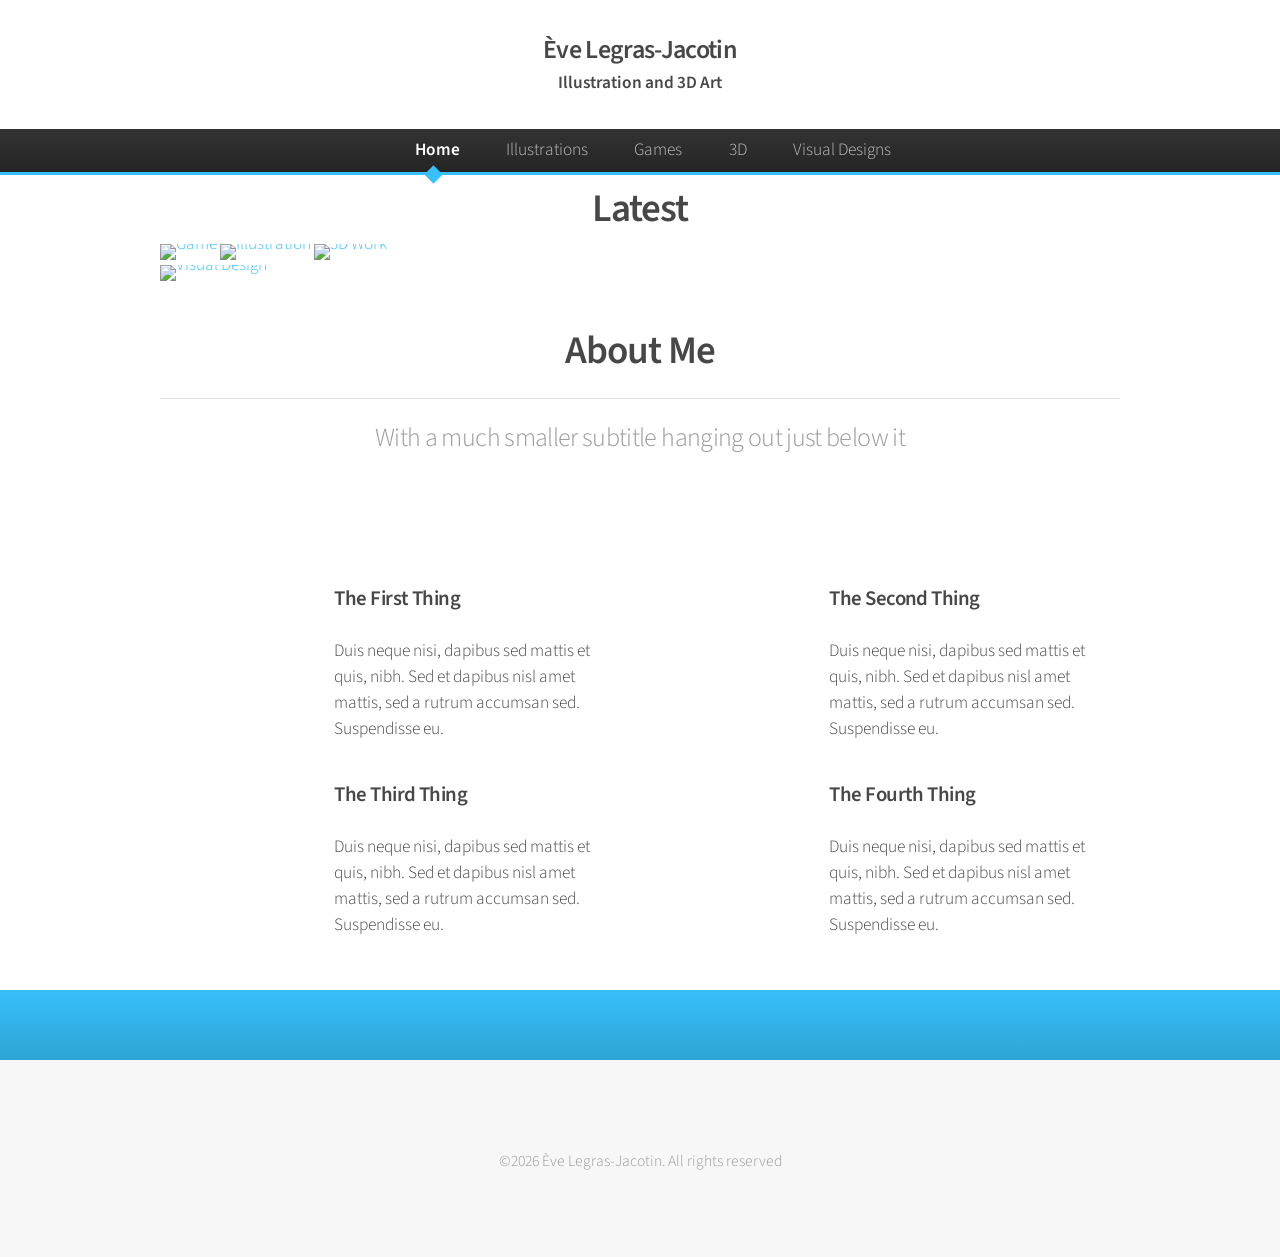
==== index.html @ 5e5604ff "Update index.html" ====
<!DOCTYPE HTML>
<html>
	<head>
		<title>Ève Legras-Jacotin — Home</title>
		<meta charset="utf-8" />
		<meta name="viewport" content="width=device-width, initial-scale=1, user-scalable=no" />
		<link rel="stylesheet" href="assets/css/main.css" />
	</head>
	<body class="is-preload">
		<div id="page-wrapper">

			<!-- Header -->
				<div id="header">

					<!-- Logo -->
						<h1><a href="index.html" id="logo"> Ève Legras-Jacotin</a><br>Illustration and 3D Art</h1>

					<!-- Nav -->
						<nav id="nav">
							<ul>
								<li class="current"><a href="index.html">Home</a></li>
								<li><a href="illustrations.html" alt="illustrations">Illustrations</a></li>
								<li>
									<a href="games.html" alt="games">Games</a>
									<ul>
										<li><a href="#">Lorem dolor</a></li>
										<li><a href="#">Magna phasellus</a></li>
										<li><a href="#">Etiam sed tempus</a></li>
										<li><a href="#">Veroeros feugiat</a></li>
									</ul>
								</li>
								<li><a href="3d.html" alt="3d">3D</a></li>
								<li><a href="designs.html" alt="designs">Visual Designs</a></li>
								<!-- <li><a href="no-sidebar.html">Contacts</a></li> -->
							</ul>
						</nav>

				</div>


			<!-- Gallery Bars -->
				<section class="wrapper bars">
					<header class="major" style="margin: 0 0 0 0;">
						<h2 style="margin: 0 0 0 0;">Latest</h2>
					</header>
					<div class="container" id="gbars">
						<a><img class="img" src="images/PHIllu.png" alt="Game" href="games.html"><div class="barAnim"><h2>Game</h2></div></a>
						<a><img class="img" src="images/agathacircle.png" alt="Illustration" href="illustrations.html"><div class="barAnim"><h2>Illustration</h2></div></a>
						<a><img class="img" src="images/PHIllu.png" alt="3D Work" href="3d.html"><div class="barAnim"><h2>3D Work</h2></div></a>
						<a><img class="img" src="images/PHIllu.png" alt="Visual Design" href="designs.html"><div class="barAnim"><h2>Visual Design</h2></div></a>
					</div>
				</section>

			<!-- Gigantic Heading -->
				<section class="wrapper style2" style="padding: 1em 0 1em 0;">
					<div class="container">
						<header class="major">
							<h2>About Me</h2>
							<p>With a much smaller subtitle hanging out just below it</p>
						</header>
					</div>
				</section>

			<!-- Posts -->
				<section class="wrapper style1">
					<div class="container">
						<div class="row">
							<section class="col-6 col-12-narrower">
								<div class="box post">
									<a href="#" class="image left"><img src="images/pic01.jpg" alt="" /></a>
									<div class="inner">
										<h3>The First Thing</h3>
										<p>Duis neque nisi, dapibus sed mattis et quis, nibh. Sed et dapibus nisl amet mattis, sed a rutrum accumsan sed. Suspendisse eu.</p>
									</div>
								</div>
							</section>
							<section class="col-6 col-12-narrower">
								<div class="box post">
									<a href="#" class="image left"><img src="images/pic02.jpg" alt="" /></a>
									<div class="inner">
										<h3>The Second Thing</h3>
										<p>Duis neque nisi, dapibus sed mattis et quis, nibh. Sed et dapibus nisl amet mattis, sed a rutrum accumsan sed. Suspendisse eu.</p>
									</div>
								</div>
							</section>
						</div>
						<div class="row">
							<section class="col-6 col-12-narrower">
								<div class="box post">
									<a href="#" class="image left"><img src="images/pic03.jpg" alt="" /></a>
									<div class="inner">
										<h3>The Third Thing</h3>
										<p>Duis neque nisi, dapibus sed mattis et quis, nibh. Sed et dapibus nisl amet mattis, sed a rutrum accumsan sed. Suspendisse eu.</p>
									</div>
								</div>
							</section>
							<section class="col-6 col-12-narrower">
								<div class="box post">
									<a href="#" class="image left"><img src="images/pic04.jpg" alt="" /></a>
									<div class="inner">
										<h3>The Fourth Thing</h3>
										<p>Duis neque nisi, dapibus sed mattis et quis, nibh. Sed et dapibus nisl amet mattis, sed a rutrum accumsan sed. Suspendisse eu.</p>
									</div>
								</div>
							</section>
						</div>
					</div>
				</section>

			<!-- CTA -->
				<section id="cta" class="wrapper style3">
					<div class="container">
						<header>
						</header>
					</div>
				</section>

			<!-- Footer -->
				<div id="footer">
					<div class="container">
						<div class="row">
						</div>
					</div>

					<!-- Icons -->
						<ul class="icons">
							<li><a href="https://bsky.app/profile/businesscalamity.bsky.social" target="_blank" class="icon brands fa-twitter"><span class="label">Bluesky</span></a></li>
							<li><a href="https://www.linkedin.com/in/%C3%A8ve-legras-jacotin/" target="_blank" class="icon brands fa-linkedin-in"><span class="label">LinkedIn</span></a></li>
							<li><a href="mailto:EveLegrasJacotin@outlook.com" class="icon fa-solid fa-envelope"><span class="label">Mail</span></a></li>
						</ul>

					<!-- Copyright -->
						<div class="copyright">
							<ul class="menu">
								<li>&copy;2026 Ève Legras-Jacotin. All rights reserved</li>
							</ul>
						</div>

				</div>

		</div>

		<!-- Scripts -->
			<script src="assets/js/jquery.min.js"></script>
			<script src="assets/js/jquery.dropotron.min.js"></script>
			<script src="assets/js/browser.min.js"></script>
			<script src="assets/js/breakpoints.min.js"></script>
			<script src="assets/js/util.js"></script>
			<script src="assets/js/main.js"></script>

	</body>
</html>
---- assets/css/main.css ----
@import url("fontawesome-all.min.css");
@import url("https://fonts.googleapis.com/css?family=Source+Sans+Pro:300,300italic,600,600italic");

/*
	Arcana by HTML5 UP
	html5up.net | @ajlkn
	Free for personal and commercial use under the CCA 3.0 license (html5up.net/license)

*/

html, body, div, span, applet, object,
iframe, h1, h2, h3, h4, h5, h6, p, blockquote,
pre, a, abbr, acronym, address, big, cite,
code, del, dfn, em, img, ins, kbd, q, s, samp,
small, strike, strong, sub, sup, tt, var, b,
u, i, center, dl, dt, dd, ol, ul, li, fieldset,
form, label, legend, table, caption, tbody,
tfoot, thead, tr, th, td, article, aside,
canvas, details, embed, figure, figcaption,
footer, header, hgroup, menu, nav, output, ruby,
section, summary, time, mark, audio, video {
	margin: 0;
	padding: 0;
	border: 0;
	font-size: 100%;
	font: inherit;
	vertical-align: baseline;}

article, aside, details, figcaption, figure,
footer, header, hgroup, menu, nav, section {
	display: block;}

body {
	line-height: 1;
}

ol, ul {
	list-style: none;
}

blockquote, q {
	quotes: none;
}

	blockquote:before, blockquote:after, q:before, q:after {
		content: '';
		content: none;
	}

table {
	border-collapse: collapse;
	border-spacing: 0;
}

body {
	-webkit-text-size-adjust: none;
}

mark {
	background-color: transparent;
	color: inherit;
}

input::-moz-focus-inner {
	border: 0;
	padding: 0;
}

input, select, textarea {
	-moz-appearance: none;
	-webkit-appearance: none;
	-ms-appearance: none;
	appearance: none;
}

/* Basic */

	html {
		box-sizing: border-box;
	}

	*, *:before, *:after {
		box-sizing: inherit;
	}

	body {
		background: #f7f7f7 url("images/bg01.png");
	}

		body.is-preload *, body.is-preload *:before, body.is-preload *:after {
			-moz-animation: none !important;
			-webkit-animation: none !important;
			-ms-animation: none !important;
			animation: none !important;
			-moz-transition: none !important;
			-webkit-transition: none !important;
			-ms-transition: none !important;
			transition: none !important;
		}

	body, input, select, textarea {
		color: #474747;
		font-family: 'Source Sans Pro', sans-serif;
		font-size: 16pt;
		font-weight: 300;
		line-height: 1.65em;
	}

	a {
		-moz-transition: color 0.2s ease-in-out, border-color 0.2s ease-in-out, opacity 0.2s ease-in-out;
		-webkit-transition: color 0.2s ease-in-out, border-color 0.2s ease-in-out, opacity 0.2s ease-in-out;
		-ms-transition: color 0.2s ease-in-out, border-color 0.2s ease-in-out, opacity 0.2s ease-in-out;
		transition: color 0.2s ease-in-out, border-color 0.2s ease-in-out, opacity 0.2s ease-in-out;
		color: #37c0fb;
		text-decoration: none;
		border-bottom: dotted 1px;
	}

		a:hover {
			color: #37c0fb;
			border-bottom-color: transparent;
		}

	strong, b {
		font-weight: 600;
	}

	em, i {
		font-style: italic;
	}

	p, ul, ol, dl, table, blockquote {
		margin: 0 0 2em 0;
	}

	h1, h2, h3, h4, h5, h6 {
		color: inherit;
		font-weight: 600;
		line-height: 1.75em;
		margin-bottom: 1em;
	}

		h1 a, h2 a, h3 a, h4 a, h5 a, h6 a {
			color: inherit;
			text-decoration: none;
		}

		h1 em, h2 em, h3 em, h4 em, h5 em, h6 em {
			font-style: normal;
			font-weight: 300;
		}

	h2 {
		font-size: 1.75em;
		letter-spacing: -0.025em;
	}

	h3 {
		font-size: 1.2em;
		letter-spacing: -0.025em;
	}

	sub {
		font-size: 0.8em;
		position: relative;
		top: 0.5em;
	}

	sup {
		font-size: 0.8em;
		position: relative;
		top: -0.5em;
	}

	hr {
		border-top: solid 1px #e0e0e0;
		border: 0;
		margin-bottom: 1.5em;
	}

	blockquote {
		border-left: solid 0.5em #e0e0e0;
		font-style: italic;
		padding: 1em 0 1em 2em;
	}


/* Gallery bars */
#gbars {
   line-height:0;
   -webkit-column-count:4; /* split it into 5 columns */
   -webkit-column-gap:5px; /* give it a 5px gap between columns */
   -moz-column-count:4;
   -moz-column-gap:5px;
   column-count:4;
   column-gap:5px;
   overflow: hidden;
}


#gbars a {
	position: relative;
  margin-bottom:5px;
	line-height: 0px;
	width: inherit;
	height: calc(100% - 10);
	border-bottom: 0px;
  vertical-align:top;
	overflow: hidden;
}

.barAnim {
  width: inherit;
  height: 100px;
  background-image: linear-gradient(to right, rgba(0,0,0,0), rgba(0,0,0,1));
  position: absolute;
	bottom: 10px;
	left: 0px;
  opacity: 0;
	mix-blend-mode: hard-light;
		  cursor: pointer;
}
.barAnim h2 {
	margin: 0 0 0 0;
		color: white;
	position: absolute;
	top: -7%;
	left: 2%;
	font-size: clamp(2rem, 2.5vw, 3.5rem);
	cursor: pointer;
}

@media  (max-width: 500px) {
	.barAnim {
  height: 200px;
	bottom: 370px;
	left: 0px;

  }
	.barAnim h2 {
		bottom: 30%;
		left: 2%;
		font-size: 4em;
		writing-mode: vertical-rl;
		line-height: 2.5rem ;
	}
}

a:hover .barAnim{
	  animation-name: myAnimation;
  animation-duration: 1s;  
  animation-fill-mode: forwards;
}

@keyframes myAnimation {
  from {left: 200px; opacity:0;}
  to {left: 0px; opacity:1;}
}

#gbars img {
   width: auto !important;
   height: clamp(300px, 600px, 600px) !important;
  margin-bottom:5px; /* to match column gap */
}

#gbars img:hover {
	  cursor: pointer;
}

@media screen (max-width: 1200px) {
   #gbars {
    -moz-column-count:    4;
    -webkit-column-count: 4;
    column-count:         4;
   }
}

@media screen (max-width: 1000px) {
   #gbars {
    -moz-column-count:    4;
    -webkit-column-count: 4;
    column-count:         4;
   }
}

@media screen (max-width: 800px) {
   #gbars {
    -moz-column-count:    4;
    -webkit-column-count: 4;
    column-count:         4;
   }
}

@media screen (max-width: 400px) {
	#gbars {
    -moz-column-count:    4;
    -webkit-column-count: 4;
    column-count:         4;
   }
}

/* Gallery */
#gallery {
   line-height:0;
   -webkit-column-count:5; /* split it into 5 columns */
   -webkit-column-gap:5px; /* give it a 5px gap between columns */
   -moz-column-count:5;
   -moz-column-gap:5px;
   column-count:5;
   column-gap:5px;

}

div.gallery {
	display: flex;
	flex-wrap: wrap;
	justify-content: center;
		
}
/*
.fslightbox-container::before{
	display: flex;
	justify-content: center;
  z-index: 100;
	opacity: 1;
  position: absolute;
	left: 50vw;
  bottom: 0.2vw;
	  content: " (" attr(alt) ")" !important;
}
*/
#gallery a {
  margin-bottom:5px;
	line-height: 0px;
	height: calc(100% - 10);
	border-bottom: 0px;
  vertical-align:top;
} 

#gallery img {
	margin: 0 5px 5px 0;
  width: auto !important;
  height: calc(22vw - 20px) !important;
}

#gallery img:hover {
	  cursor: pointer;
}

@media screen (max-width: 1200px) {
   #gallery {
    -moz-column-count:    4;
    -webkit-column-count: 4;
    column-count:         4;
   }
}

@media screen (max-width: 1000px) {
   #gallery {
    -moz-column-count:    3;
    -webkit-column-count: 3;
    column-count:         3;
   }
}

@media screen (max-width: 800px) {
   #gallery {
    -moz-column-count:    2;
    -webkit-column-count: 2;
    column-count:         2;
   }
}

@media screen (max-width: 400px) {
   #gallery {
    -moz-column-count:    1;
    -webkit-column-count: 1;
    column-count:         1;
   }
}

/*
.gallery-container a {
  max-width: 300px;
  max-height: auto;
  padding: 5px;
  display: inline-block;
}

.gallery-container img:hover {
	  border: 1px solid #777;
}

	div.gallery {
	  display: flex;
	  flex-wrap: wrap;
	  justify-content: center;
	}

	div.gallery-item {
	  margin: 5px;
	  border: 1px solid #ccc;
	  width: calc(25% - 20px);
	}

	div.gallery-item:hover {
	  border: 1px solid #777;
	}

	div.gallery-item img {
	  width: 100%;
	  height: auto;
	}

	div.gallery-item div.desc {
	  padding: 15px;
	  text-align: center;
	}
*/

/* Container */

	.container {
		margin: 0 auto;
		max-width: 100%;
		width: 1400px;
	}

		@media screen and (max-width: 1680px) {

			.container {
				width: 1200px;
			}

		}

		@media screen and (max-width: 1280px) {

			.container {
				width: 960px;
			}

		}

		@media screen and (max-width: 980px) {

			.container {
				width: 95%;
			}

		}

		@media screen and (max-width: 840px) {

			.container {
				width: 95%;
			}

		}

		@media screen and (max-width: 736px) {

			.container {
				width: 90%;
			}
			div.gallery-item {
		        width: calc(50% - 20px);
			}

		}

		@media screen and (max-width: 480px) {

			.container {
				width: 100%;
			}
			div.gallery-item {
				width: calc(100% - 20px);
			}

		}

/* Row */

	.row {
		display: flex;
		flex-wrap: wrap;
		box-sizing: border-box;
		align-items: stretch;
	}

		.row > * {
			box-sizing: border-box;
		}

		.row.gtr-uniform > * > :last-child {
			margin-bottom: 0;
		}

		.row.aln-left {
			justify-content: flex-start;
		}

		.row.aln-center {
			justify-content: center;
		}

		.row.aln-right {
			justify-content: flex-end;
		}

		.row.aln-top {
			align-items: flex-start;
		}

		.row.aln-middle {
			align-items: center;
		}

		.row.aln-bottom {
			align-items: flex-end;
		}

		.row > .imp {
			order: -1;
		}

		.row > .col-1 {
			width: 8.33333%;
		}

		.row > .off-1 {
			margin-left: 8.33333%;
		}

		.row > .col-2 {
			width: 16.66667%;
		}

		.row > .off-2 {
			margin-left: 16.66667%;
		}

		.row > .col-3 {
			width: 25%;
		}

		.row > .off-3 {
			margin-left: 25%;
		}

		.row > .col-4 {
			width: 33.33333%;
		}

		.row > .off-4 {
			margin-left: 33.33333%;
		}

		.row > .col-5 {
			width: 41.66667%;
		}

		.row > .off-5 {
			margin-left: 41.66667%;
		}

		.row > .col-6 {
			width: 50%;
		}

		.row > .off-6 {
			margin-left: 50%;
		}

		.row > .col-7 {
			width: 58.33333%;
		}

		.row > .off-7 {
			margin-left: 58.33333%;
		}

		.row > .col-8 {
			width: 66.66667%;
		}

		.row > .off-8 {
			margin-left: 66.66667%;
		}

		.row > .col-9 {
			width: 75%;
		}

		.row > .off-9 {
			margin-left: 75%;
		}

		.row > .col-10 {
			width: 83.33333%;
		}

		.row > .off-10 {
			margin-left: 83.33333%;
		}

		.row > .col-11 {
			width: 91.66667%;
		}

		.row > .off-11 {
			margin-left: 91.66667%;
		}

		.row > .col-12 {
			width: 100%;
		}

		.row > .off-12 {
			margin-left: 100%;
		}

		.row.gtr-0 {
			margin-top: 0px;
			margin-left: 0px;
		}

			.row.gtr-0 > * {
				padding: 0px 0 0 0px;
			}

			.row.gtr-0.gtr-uniform {
				margin-top: 0px;
			}

				.row.gtr-0.gtr-uniform > * {
					padding-top: 0px;
				}

		.row.gtr-25 {
			margin-top: -12.5px;
			margin-left: -12.5px;
		}

			.row.gtr-25 > * {
				padding: 12.5px 0 0 12.5px;
			}

			.row.gtr-25.gtr-uniform {
				margin-top: -12.5px;
			}

				.row.gtr-25.gtr-uniform > * {
					padding-top: 12.5px;
				}

		.row.gtr-50 {
			margin-top: -25px;
			margin-left: -25px;
		}

			.row.gtr-50 > * {
				padding: 25px 0 0 25px;
			}

			.row.gtr-50.gtr-uniform {
				margin-top: -25px;
			}

				.row.gtr-50.gtr-uniform > * {
					padding-top: 25px;
				}

		.row {
			margin-top: -50px;
			margin-left: -50px;
		}

			.row > * {
				padding: 50px 0 0 50px;
			}

			.row.gtr-uniform {
				margin-top: -50px;
			}

				.row.gtr-uniform > * {
					padding-top: 50px;
				}

		.row.gtr-150 {
			margin-top: -75px;
			margin-left: -75px;
		}

			.row.gtr-150 > * {
				padding: 75px 0 0 75px;
			}

			.row.gtr-150.gtr-uniform {
				margin-top: -75px;
			}

				.row.gtr-150.gtr-uniform > * {
					padding-top: 75px;
				}

		.row.gtr-200 {
			flex-wrap: initial; 
			margin-top: -100px;
			margin-left: -100px;
		}

			.row.gtr-200 > * {
				padding: 100px 0 0 100px;
			}

			.row.gtr-200.gtr-uniform {
				margin-top: -100px;
			}

				.row.gtr-200.gtr-uniform > * {
					padding-top: 100px;
				}

		@media screen and (max-width: 1680px) {

			.row {
				display: flex;
				flex-wrap: wrap;
				box-sizing: border-box;
				align-items: stretch;
			}

				.row > * {
					box-sizing: border-box;
				}

				.row.gtr-uniform > * > :last-child {
					margin-bottom: 0;
				}

				.row.aln-left {
					justify-content: flex-start;
				}

				.row.aln-center {
					justify-content: center;
				}

				.row.aln-right {
					justify-content: flex-end;
				}

				.row.aln-top {
					align-items: flex-start;
				}

				.row.aln-middle {
					align-items: center;
				}

				.row.aln-bottom {
					align-items: flex-end;
				}

				.row > .imp-wide {
					order: -1;
				}

				.row > .col-1-wide {
					width: 8.33333%;
				}

				.row > .off-1-wide {
					margin-left: 8.33333%;
				}

				.row > .col-2-wide {
					width: 16.66667%;
				}

				.row > .off-2-wide {
					margin-left: 16.66667%;
				}

				.row > .col-3-wide {
					width: 25%;
				}

				.row > .off-3-wide {
					margin-left: 25%;
				}

				.row > .col-4-wide {
					width: 33.33333%;
				}

				.row > .off-4-wide {
					margin-left: 33.33333%;
				}

				.row > .col-5-wide {
					width: 41.66667%;
				}

				.row > .off-5-wide {
					margin-left: 41.66667%;
				}

				.row > .col-6-wide {
					width: 50%;
				}

				.row > .off-6-wide {
					margin-left: 50%;
				}

				.row > .col-7-wide {
					width: 58.33333%;
				}

				.row > .off-7-wide {
					margin-left: 58.33333%;
				}

				.row > .col-8-wide {
					width: 66.66667%;
				}

				.row > .off-8-wide {
					margin-left: 66.66667%;
				}

				.row > .col-9-wide {
					width: 75%;
				}

				.row > .off-9-wide {
					margin-left: 75%;
				}

				.row > .col-10-wide {
					width: 83.33333%;
				}

				.row > .off-10-wide {
					margin-left: 83.33333%;
				}

				.row > .col-11-wide {
					width: 91.66667%;
				}

				.row > .off-11-wide {
					margin-left: 91.66667%;
				}

				.row > .col-12-wide {
					width: 100%;
				}

				.row > .off-12-wide {
					margin-left: 100%;
				}

				.row.gtr-0 {
					margin-top: 0px;
					margin-left: 0px;
				}

					.row.gtr-0 > * {
						padding: 0px 0 0 0px;
					}

					.row.gtr-0.gtr-uniform {
						margin-top: 0px;
					}

						.row.gtr-0.gtr-uniform > * {
							padding-top: 0px;
						}

				.row.gtr-25 {
					margin-top: -10px;
					margin-left: -10px;
				}

					.row.gtr-25 > * {
						padding: 10px 0 0 10px;
					}

					.row.gtr-25.gtr-uniform {
						margin-top: -10px;
					}

						.row.gtr-25.gtr-uniform > * {
							padding-top: 10px;
						}

				.row.gtr-50 {
					margin-top: -20px;
					margin-left: -20px;
				}

					.row.gtr-50 > * {
						padding: 20px 0 0 20px;
					}

					.row.gtr-50.gtr-uniform {
						margin-top: -20px;
					}

						.row.gtr-50.gtr-uniform > * {
							padding-top: 20px;
						}

				.row {
					margin-top: -40px;
					margin-left: -40px;
				}

					.row > * {
						padding: 40px 0 0 40px;
					}

					.row.gtr-uniform {
						margin-top: -40px;
					}

						.row.gtr-uniform > * {
							padding-top: 40px;
						}

				.row.gtr-150 {
					margin-top: -60px;
					margin-left: -60px;
				}

					.row.gtr-150 > * {
						padding: 60px 0 0 60px;
					}

					.row.gtr-150.gtr-uniform {
						margin-top: -60px;
					}

						.row.gtr-150.gtr-uniform > * {
							padding-top: 60px;
						}

				.row.gtr-200 {
					flex-wrap: initial; 
					margin-top: -80px;
					margin-left: -80px;
				}

					.row.gtr-200 > * {
						padding: 80px 0 0 80px;
					}

					.row.gtr-200.gtr-uniform {
						margin-top: -80px;
					}

						.row.gtr-200.gtr-uniform > * {
							padding-top: 80px;
						}

		}

		@media screen and (max-width: 1280px) {

			.row {
				display: flex;
				flex-wrap: wrap;
				box-sizing: border-box;
				align-items: stretch;
			}

				.row > * {
					box-sizing: border-box;
				}

				.row.gtr-uniform > * > :last-child {
					margin-bottom: 0;
				}

				.row.aln-left {
					justify-content: flex-start;
				}

				.row.aln-center {
					justify-content: center;
				}

				.row.aln-right {
					justify-content: flex-end;
				}

				.row.aln-top {
					align-items: flex-start;
				}

				.row.aln-middle {
					align-items: center;
				}

				.row.aln-bottom {
					align-items: flex-end;
				}

				.row > .imp-normal {
					order: -1;
				}

				.row > .col-1-normal {
					width: 8.33333%;
				}

				.row > .off-1-normal {
					margin-left: 8.33333%;
				}

				.row > .col-2-normal {
					width: 16.66667%;
				}

				.row > .off-2-normal {
					margin-left: 16.66667%;
				}

				.row > .col-3-normal {
					width: 25%;
				}

				.row > .off-3-normal {
					margin-left: 25%;
				}

				.row > .col-4-normal {
					width: 33.33333%;
				}

				.row > .off-4-normal {
					margin-left: 33.33333%;
				}

				.row > .col-5-normal {
					width: 41.66667%;
				}

				.row > .off-5-normal {
					margin-left: 41.66667%;
				}

				.row > .col-6-normal {
					width: 50%;
				}

				.row > .off-6-normal {
					margin-left: 50%;
				}

				.row > .col-7-normal {
					width: 58.33333%;
				}

				.row > .off-7-normal {
					margin-left: 58.33333%;
				}

				.row > .col-8-normal {
					width: 66.66667%;
				}

				.row > .off-8-normal {
					margin-left: 66.66667%;
				}

				.row > .col-9-normal {
					width: 75%;
				}

				.row > .off-9-normal {
					margin-left: 75%;
				}

				.row > .col-10-normal {
					width: 83.33333%;
				}

				.row > .off-10-normal {
					margin-left: 83.33333%;
				}

				.row > .col-11-normal {
					width: 91.66667%;
				}

				.row > .off-11-normal {
					margin-left: 91.66667%;
				}

				.row > .col-12-normal {
					width: 100%;
				}

				.row > .off-12-normal {
					margin-left: 100%;
				}

				.row.gtr-0 {
					margin-top: 0px;
					margin-left: 0px;
				}

					.row.gtr-0 > * {
						padding: 0px 0 0 0px;
					}

					.row.gtr-0.gtr-uniform {
						margin-top: 0px;
					}

						.row.gtr-0.gtr-uniform > * {
							padding-top: 0px;
						}

				.row.gtr-25 {
					margin-top: -7.5px;
					margin-left: -7.5px;
				}

					.row.gtr-25 > * {
						padding: 7.5px 0 0 7.5px;
					}

					.row.gtr-25.gtr-uniform {
						margin-top: -7.5px;
					}

						.row.gtr-25.gtr-uniform > * {
							padding-top: 7.5px;
						}

				.row.gtr-50 {
					margin-top: -15px;
					margin-left: -15px;
				}

					.row.gtr-50 > * {
						padding: 15px 0 0 15px;
					}

					.row.gtr-50.gtr-uniform {
						margin-top: -15px;
					}

						.row.gtr-50.gtr-uniform > * {
							padding-top: 15px;
						}

				.row {
					margin-top: -30px;
					margin-left: -30px;
				}

					.row > * {
						padding: 30px 0 0 30px;
					}

					.row.gtr-uniform {
						margin-top: -30px;
					}

						.row.gtr-uniform > * {
							padding-top: 30px;
						}

				.row.gtr-150 {
					margin-top: -45px;
					margin-left: -45px;
				}

					.row.gtr-150 > * {
						padding: 45px 0 0 45px;
					}

					.row.gtr-150.gtr-uniform {
						margin-top: -45px;
					}

						.row.gtr-150.gtr-uniform > * {
							padding-top: 45px;
						}

				.row.gtr-200 {
					flex-wrap: initial; 
					margin-top: -60px;
					margin-left: -60px;
				}

					.row.gtr-200 > * {
						padding: 60px 0 0 60px;
					}

					.row.gtr-200.gtr-uniform {
						margin-top: -60px;
					}

						.row.gtr-200.gtr-uniform > * {
							padding-top: 60px;
						}

		}

		@media screen and (max-width: 980px) {

			.row {
				display: flex;
				flex-wrap: wrap;
				box-sizing: border-box;
				align-items: stretch;
			}

				.row > * {
					box-sizing: border-box;
				}

				.row.gtr-uniform > * > :last-child {
					margin-bottom: 0;
				}

				.row.aln-left {
					justify-content: flex-start;
				}

				.row.aln-center {
					justify-content: center;
				}

				.row.aln-right {
					justify-content: flex-end;
				}

				.row.aln-top {
					align-items: flex-start;
				}

				.row.aln-middle {
					align-items: center;
				}

				.row.aln-bottom {
					align-items: flex-end;
				}

				.row > .imp-narrow {
					order: -1;
				}

				.row > .col-1-narrow {
					width: 8.33333%;
				}

				.row > .off-1-narrow {
					margin-left: 8.33333%;
				}

				.row > .col-2-narrow {
					width: 16.66667%;
				}

				.row > .off-2-narrow {
					margin-left: 16.66667%;
				}

				.row > .col-3-narrow {
					width: 25%;
				}

				.row > .off-3-narrow {
					margin-left: 25%;
				}

				.row > .col-4-narrow {
					width: 33.33333%;
				}

				.row > .off-4-narrow {
					margin-left: 33.33333%;
				}

				.row > .col-5-narrow {
					width: 41.66667%;
				}

				.row > .off-5-narrow {
					margin-left: 41.66667%;
				}

				.row > .col-6-narrow {
					width: 50%;
				}

				.row > .off-6-narrow {
					margin-left: 50%;
				}

				.row > .col-7-narrow {
					width: 58.33333%;
				}

				.row > .off-7-narrow {
					margin-left: 58.33333%;
				}

				.row > .col-8-narrow {
					width: 66.66667%;
				}

				.row > .off-8-narrow {
					margin-left: 66.66667%;
				}

				.row > .col-9-narrow {
					width: 75%;
				}

				.row > .off-9-narrow {
					margin-left: 75%;
				}

				.row > .col-10-narrow {
					width: 83.33333%;
				}

				.row > .off-10-narrow {
					margin-left: 83.33333%;
				}

				.row > .col-11-narrow {
					width: 91.66667%;
				}

				.row > .off-11-narrow {
					margin-left: 91.66667%;
				}

				.row > .col-12-narrow {
					width: 100%;
				}

				.row > .off-12-narrow {
					margin-left: 100%;
				}

				.row.gtr-0 {
					margin-top: 0px;
					margin-left: 0px;
				}

					.row.gtr-0 > * {
						padding: 0px 0 0 0px;
					}

					.row.gtr-0.gtr-uniform {
						margin-top: 0px;
					}

						.row.gtr-0.gtr-uniform > * {
							padding-top: 0px;
						}

				.row.gtr-25 {
					margin-top: -7.5px;
					margin-left: -7.5px;
				}

					.row.gtr-25 > * {
						padding: 7.5px 0 0 7.5px;
					}

					.row.gtr-25.gtr-uniform {
						margin-top: -7.5px;
					}

						.row.gtr-25.gtr-uniform > * {
							padding-top: 7.5px;
						}

				.row.gtr-50 {
					margin-top: -15px;
					margin-left: -15px;
				}

					.row.gtr-50 > * {
						padding: 15px 0 0 15px;
					}

					.row.gtr-50.gtr-uniform {
						margin-top: -15px;
					}

						.row.gtr-50.gtr-uniform > * {
							padding-top: 15px;
						}

				.row {
					margin-top: -30px;
					margin-left: -30px;
				}

					.row > * {
						padding: 30px 0 0 30px;
					}

					.row.gtr-uniform {
						margin-top: -30px;
					}

						.row.gtr-uniform > * {
							padding-top: 30px;
						}

				.row.gtr-150 {
					margin-top: -45px;
					margin-left: -45px;
				}

					.row.gtr-150 > * {
						padding: 45px 0 0 45px;
					}

					.row.gtr-150.gtr-uniform {
						margin-top: -45px;
					}

						.row.gtr-150.gtr-uniform > * {
							padding-top: 45px;
						}

				.row.gtr-200 {
					flex-wrap: initial; 
					margin-top: -60px;
					margin-left: -60px;
				}

					.row.gtr-200 > * {
						padding: 60px 0 0 60px;
					}

					.row.gtr-200.gtr-uniform {
						margin-top: -60px;
					}

						.row.gtr-200.gtr-uniform > * {
							padding-top: 60px;
						}

		}

		@media screen and (max-width: 840px) {

			.row {
				display: flex;
				flex-wrap: wrap;
				box-sizing: border-box;
				align-items: stretch;
			}

				.row > * {
					box-sizing: border-box;
				}

				.row.gtr-uniform > * > :last-child {
					margin-bottom: 0;
				}

				.row.aln-left {
					justify-content: flex-start;
				}

				.row.aln-center {
					justify-content: center;
				}

				.row.aln-right {
					justify-content: flex-end;
				}

				.row.aln-top {
					align-items: flex-start;
				}

				.row.aln-middle {
					align-items: center;
				}

				.row.aln-bottom {
					align-items: flex-end;
				}

				.row > .imp-narrower {
					order: -1;
				}

				.row > .col-1-narrower {
					width: 8.33333%;
				}

				.row > .off-1-narrower {
					margin-left: 8.33333%;
				}

				.row > .col-2-narrower {
					width: 16.66667%;
				}

				.row > .off-2-narrower {
					margin-left: 16.66667%;
				}

				.row > .col-3-narrower {
					width: 25%;
				}

				.row > .off-3-narrower {
					margin-left: 25%;
				}

				.row > .col-4-narrower {
					width: 33.33333%;
				}

				.row > .off-4-narrower {
					margin-left: 33.33333%;
				}

				.row > .col-5-narrower {
					width: 41.66667%;
				}

				.row > .off-5-narrower {
					margin-left: 41.66667%;
				}

				.row > .col-6-narrower {
					width: 50%;
				}

				.row > .off-6-narrower {
					margin-left: 50%;
				}

				.row > .col-7-narrower {
					width: 58.33333%;
				}

				.row > .off-7-narrower {
					margin-left: 58.33333%;
				}

				.row > .col-8-narrower {
					width: 66.66667%;
				}

				.row > .off-8-narrower {
					margin-left: 66.66667%;
				}

				.row > .col-9-narrower {
					width: 75%;
				}

				.row > .off-9-narrower {
					margin-left: 75%;
				}

				.row > .col-10-narrower {
					width: 83.33333%;
				}

				.row > .off-10-narrower {
					margin-left: 83.33333%;
				}

				.row > .col-11-narrower {
					width: 91.66667%;
				}

				.row > .off-11-narrower {
					margin-left: 91.66667%;
				}

				.row > .col-12-narrower {
					width: 100%;
				}

				.row > .off-12-narrower {
					margin-left: 100%;
				}

				.row.gtr-0 {
					margin-top: 0px;
					margin-left: 0px;
				}

					.row.gtr-0 > * {
						padding: 0px 0 0 0px;
					}

					.row.gtr-0.gtr-uniform {
						margin-top: 0px;
					}

						.row.gtr-0.gtr-uniform > * {
							padding-top: 0px;
						}

				.row.gtr-25 {
					margin-top: -7.5px;
					margin-left: -7.5px;
				}

					.row.gtr-25 > * {
						padding: 7.5px 0 0 7.5px;
					}

					.row.gtr-25.gtr-uniform {
						margin-top: -7.5px;
					}

						.row.gtr-25.gtr-uniform > * {
							padding-top: 7.5px;
						}

				.row.gtr-50 {
					margin-top: -15px;
					margin-left: -15px;
				}

					.row.gtr-50 > * {
						padding: 15px 0 0 15px;
					}

					.row.gtr-50.gtr-uniform {
						margin-top: -15px;
					}

						.row.gtr-50.gtr-uniform > * {
							padding-top: 15px;
						}

				.row {
					margin-top: -30px;
					margin-left: -30px;
				}

					.row > * {
						padding: 30px 0 0 30px;
					}

					.row.gtr-uniform {
						margin-top: -30px;
					}

						.row.gtr-uniform > * {
							padding-top: 30px;
						}

				.row.gtr-150 {
					margin-top: -45px;
					margin-left: -45px;
				}

					.row.gtr-150 > * {
						padding: 45px 0 0 45px;
					}

					.row.gtr-150.gtr-uniform {
						margin-top: -45px;
					}

						.row.gtr-150.gtr-uniform > * {
							padding-top: 45px;
						}

				.row.gtr-200 {
					flex-wrap: initial; 
					margin-top: -60px;
					margin-left: -60px;
				}

					.row.gtr-200 > * {
						padding: 60px 0 0 60px;
					}

					.row.gtr-200.gtr-uniform {
						margin-top: -60px;
					}

						.row.gtr-200.gtr-uniform > * {
							padding-top: 60px;
						}

		}

		@media screen and (max-width: 736px) {

			.row {
				display: flex;
				flex-wrap: wrap;
				box-sizing: border-box;
				align-items: stretch;
			}

				.row > * {
					box-sizing: border-box;
				}

				.row.gtr-uniform > * > :last-child {
					margin-bottom: 0;
				}

				.row.aln-left {
					justify-content: flex-start;
				}

				.row.aln-center {
					justify-content: center;
				}

				.row.aln-right {
					justify-content: flex-end;
				}

				.row.aln-top {
					align-items: flex-start;
				}

				.row.aln-middle {
					align-items: center;
				}

				.row.aln-bottom {
					align-items: flex-end;
				}

				.row > .imp-mobile {
					order: -1;
				}

				.row > .col-1-mobile {
					width: 8.33333%;
				}

				.row > .off-1-mobile {
					margin-left: 8.33333%;
				}

				.row > .col-2-mobile {
					width: 16.66667%;
				}

				.row > .off-2-mobile {
					margin-left: 16.66667%;
				}

				.row > .col-3-mobile {
					width: 25%;
				}

				.row > .off-3-mobile {
					margin-left: 25%;
				}

				.row > .col-4-mobile {
					width: 33.33333%;
				}

				.row > .off-4-mobile {
					margin-left: 33.33333%;
				}

				.row > .col-5-mobile {
					width: 41.66667%;
				}

				.row > .off-5-mobile {
					margin-left: 41.66667%;
				}

				.row > .col-6-mobile {
					width: 50%;
				}

				.row > .off-6-mobile {
					margin-left: 50%;
				}

				.row > .col-7-mobile {
					width: 58.33333%;
				}

				.row > .off-7-mobile {
					margin-left: 58.33333%;
				}

				.row > .col-8-mobile {
					width: 66.66667%;
				}

				.row > .off-8-mobile {
					margin-left: 66.66667%;
				}

				.row > .col-9-mobile {
					width: 75%;
				}

				.row > .off-9-mobile {
					margin-left: 75%;
				}

				.row > .col-10-mobile {
					width: 83.33333%;
				}

				.row > .off-10-mobile {
					margin-left: 83.33333%;
				}

				.row > .col-11-mobile {
					width: 91.66667%;
				}

				.row > .off-11-mobile {
					margin-left: 91.66667%;
				}

				.row > .col-12-mobile {
					width: 100%;
				}

				.row > .off-12-mobile {
					margin-left: 100%;
				}

				.row.gtr-0 {
					margin-top: 0px;
					margin-left: 0px;
				}

					.row.gtr-0 > * {
						padding: 0px 0 0 0px;
					}

					.row.gtr-0.gtr-uniform {
						margin-top: 0px;
					}

						.row.gtr-0.gtr-uniform > * {
							padding-top: 0px;
						}

				.row.gtr-25 {
					margin-top: -5px;
					margin-left: -5px;
				}

					.row.gtr-25 > * {
						padding: 5px 0 0 5px;
					}

					.row.gtr-25.gtr-uniform {
						margin-top: -5px;
					}

						.row.gtr-25.gtr-uniform > * {
							padding-top: 5px;
						}

				.row.gtr-50 {
					margin-top: -10px;
					margin-left: -10px;
				}

					.row.gtr-50 > * {
						padding: 10px 0 0 10px;
					}

					.row.gtr-50.gtr-uniform {
						margin-top: -10px;
					}

						.row.gtr-50.gtr-uniform > * {
							padding-top: 10px;
						}

				.row {
					margin-top: -20px;
					margin-left: -20px;
				}

					.row > * {
						padding: 20px 0 0 20px;
					}

					.row.gtr-uniform {
						margin-top: -20px;
					}

						.row.gtr-uniform > * {
							padding-top: 20px;
						}

				.row.gtr-150 {
					margin-top: -30px;
					margin-left: -30px;
				}

					.row.gtr-150 > * {
						padding: 30px 0 0 30px;
					}

					.row.gtr-150.gtr-uniform {
						margin-top: -30px;
					}

						.row.gtr-150.gtr-uniform > * {
							padding-top: 30px;
						}

				.row.gtr-200 {
					flex-wrap: initial; 
					margin-top: -40px;
					margin-left: -40px;
				}

					.row.gtr-200 > * {
						padding: 40px 0 0 40px;
					}

					.row.gtr-200.gtr-uniform {
						margin-top: -40px;
					}

						.row.gtr-200.gtr-uniform > * {
							padding-top: 40px;
						}

		}

		@media screen and (max-width: 480px) {

			.row {
				display: flex;
				flex-wrap: wrap;
				box-sizing: border-box;
				align-items: stretch;
			}

				.row > * {
					box-sizing: border-box;
				}

				.row.gtr-uniform > * > :last-child {
					margin-bottom: 0;
				}

				.row.aln-left {
					justify-content: flex-start;
				}

				.row.aln-center {
					justify-content: center;
				}

				.row.aln-right {
					justify-content: flex-end;
				}

				.row.aln-top {
					align-items: flex-start;
				}

				.row.aln-middle {
					align-items: center;
				}

				.row.aln-bottom {
					align-items: flex-end;
				}

				.row > .imp-mobilep {
					order: -1;
				}

				.row > .col-1-mobilep {
					width: 8.33333%;
				}

				.row > .off-1-mobilep {
					margin-left: 8.33333%;
				}

				.row > .col-2-mobilep {
					width: 16.66667%;
				}

				.row > .off-2-mobilep {
					margin-left: 16.66667%;
				}

				.row > .col-3-mobilep {
					width: 25%;
				}

				.row > .off-3-mobilep {
					margin-left: 25%;
				}

				.row > .col-4-mobilep {
					width: 33.33333%;
				}

				.row > .off-4-mobilep {
					margin-left: 33.33333%;
				}

				.row > .col-5-mobilep {
					width: 41.66667%;
				}

				.row > .off-5-mobilep {
					margin-left: 41.66667%;
				}

				.row > .col-6-mobilep {
					width: 50%;
				}

				.row > .off-6-mobilep {
					margin-left: 50%;
				}

				.row > .col-7-mobilep {
					width: 58.33333%;
				}

				.row > .off-7-mobilep {
					margin-left: 58.33333%;
				}

				.row > .col-8-mobilep {
					width: 66.66667%;
				}

				.row > .off-8-mobilep {
					margin-left: 66.66667%;
				}

				.row > .col-9-mobilep {
					width: 75%;
				}

				.row > .off-9-mobilep {
					margin-left: 75%;
				}

				.row > .col-10-mobilep {
					width: 83.33333%;
				}

				.row > .off-10-mobilep {
					margin-left: 83.33333%;
				}

				.row > .col-11-mobilep {
					width: 91.66667%;
				}

				.row > .off-11-mobilep {
					margin-left: 91.66667%;
				}

				.row > .col-12-mobilep {
					width: 100%;
				}

				.row > .off-12-mobilep {
					margin-left: 100%;
				}

				.row.gtr-0 {
					margin-top: 0px;
					margin-left: 0px;
				}

					.row.gtr-0 > * {
						padding: 0px 0 0 0px;
					}

					.row.gtr-0.gtr-uniform {
						margin-top: 0px;
					}

						.row.gtr-0.gtr-uniform > * {
							padding-top: 0px;
						}

				.row.gtr-25 {
					margin-top: -5px;
					margin-left: -5px;
				}

					.row.gtr-25 > * {
						padding: 5px 0 0 5px;
					}

					.row.gtr-25.gtr-uniform {
						margin-top: -5px;
					}

						.row.gtr-25.gtr-uniform > * {
							padding-top: 5px;
						}

				.row.gtr-50 {
					margin-top: -10px;
					margin-left: -10px;
				}

					.row.gtr-50 > * {
						padding: 10px 0 0 10px;
					}

					.row.gtr-50.gtr-uniform {
						margin-top: -10px;
					}

						.row.gtr-50.gtr-uniform > * {
							padding-top: 10px;
						}

				.row {
					margin-top: -20px;
					margin-left: -20px;
				}

					.row > * {
						padding: 20px 0 0 20px;
					}

					.row.gtr-uniform {
						margin-top: -20px;
					}

						.row.gtr-uniform > * {
							padding-top: 20px;
						}

				.row.gtr-150 {
					margin-top: -30px;
					margin-left: -30px;
				}

					.row.gtr-150 > * {
						padding: 30px 0 0 30px;
					}

					.row.gtr-150.gtr-uniform {
						margin-top: -30px;
					}

						.row.gtr-150.gtr-uniform > * {
							padding-top: 30px;
						}

				.row.gtr-200 {
					flex-wrap: initial; 
					margin-top: -40px;
					margin-left: -40px;
				}

					.row.gtr-200 > * {
						padding: 40px 0 0 40px;
					}

					.row.gtr-200.gtr-uniform {
						margin-top: -40px;
					}

						.row.gtr-200.gtr-uniform > * {
							padding-top: 40px;
						}

		}

/* Section/Article */

	section.special, article.special {
		text-align: center;
	}

	header p {
		color: #999;
		font-size: 1.25em;
		position: relative;
		margin-top: -1.25em;
		margin-bottom: 2.25em;
	}

	header.major {
		text-align: center;
		margin: 0 0 2em 0;
	}

		header.major h2 {
			font-size: 2.25em;
		}

		header.major p {
			position: relative;
			border-top: solid 1px #e0e0e0;
			padding: 1em 0 0 0;
			margin: 0;
			top: -1em;
			font-size: 1.5em;
			letter-spacing: -0.025em;
		}

	footer {
		margin: 0 0 3em 0;
	}

		footer > :last-child {
			margin-bottom: 0;
		}

		footer.major {
			padding-top: 3em;
		}

/* Form */

	input[type="text"],
	input[type="password"],
	input[type="email"],
	textarea {
		-moz-appearance: none;
		-webkit-appearance: none;
		-ms-appearance: none;
		appearance: none;
		-moz-transition: border-color 0.2s ease-in-out;
		-webkit-transition: border-color 0.2s ease-in-out;
		-ms-transition: border-color 0.2s ease-in-out;
		transition: border-color 0.2s ease-in-out;
		background: #fff;
		border: solid 1px #e0e0e0;
		border-radius: 5px;
		color: inherit;
		display: block;
		outline: 0;
		padding: 0.75em;
		text-decoration: none;
		width: 100%;
	}

		input[type="text"]:focus,
		input[type="password"]:focus,
		input[type="email"]:focus,
		textarea:focus {
			border-color: #37c0fb;
		}

	input[type="text"],
	input[type="password"],
	input[type="email"] {
		line-height: 1em;
	}

	label {
		display: block;
		color: inherit;
		font-weight: 600;
		line-height: 1.75em;
		margin-bottom: 0.5em;
	}

	::-webkit-input-placeholder {
		color: #999;
		position: relative;
		top: 3px;
	}

	:-moz-placeholder {
		color: #999;
	}

	::-moz-placeholder {
		color: #999;
	}

	:-ms-input-placeholder {
		color: #999;
	}

/* Image */

	.image {
		border: 0;
		display: inline-block;
		position: relative;
		border-radius: 5px;
	}

		.image img {
			display: block;
			border-radius: 5px;
		}

		.image.left {
			display: block;
			float: left;
			margin: 0 2em 2em 0;
			position: relative;
			top: 0.25em;
		}

			.image.left img {
				display: block;
				width: 100%;
			}

		.image.fit {
			display: block;
		}

			.image.fit img {
				display: block;
				width: 100%;
			}

		.image.featured {
			display: block;
			margin: 0 0 2em 0;
		}

			.image.featured img {
				display: block;
				width: 100%;
			}

/* Icon */

	.icon {
		text-decoration: none;
		position: relative;
		text-decoration: none;
	}

		.icon:before {
			-moz-osx-font-smoothing: grayscale;
			-webkit-font-smoothing: antialiased;
			display: inline-block;
			font-style: normal;
			font-variant: normal;
			text-rendering: auto;
			line-height: 1;
			text-transform: none !important;
			font-family: 'Font Awesome 5 Free';
			font-weight: 400;
		}

		.icon > .label {
			display: none;
		}

		.icon:before {
			line-height: inherit;
		}

		.icon.solid:before {
			font-weight: 900;
		}

		.icon.brands:before {
			font-family: 'Font Awesome 5 Brands';
		}

		.icon.major {
			text-align: center;
			cursor: default;
			background-color: #37c0fb;
			background-image: -moz-linear-gradient(top, rgba(0,0,0,0), rgba(0,0,0,0.15)), url("images/bg01.png");
			background-image: -webkit-linear-gradient(top, rgba(0,0,0,0), rgba(0,0,0,0.15)), url("images/bg01.png");
			background-image: -ms-linear-gradient(top, rgba(0,0,0,0), rgba(0,0,0,0.15)), url("images/bg01.png");
			background-image: linear-gradient(top, rgba(0,0,0,0), rgba(0,0,0,0.15)), url("images/bg01.png");
			color: #fff;
			border-radius: 100%;
			display: inline-block;
			width: 5em;
			height: 5em;
			line-height: 5em;
			box-shadow: 0 0 0 7px white, 0 0 0 8px #e0e0e0;
			margin: 0 0 2em 0;
		}

			.icon.major:before {
				font-size: 36px;
			}

/* Lists */

	ol {
		list-style: decimal;
		padding-left: 1.25em;
	}

		ol li {
			padding-left: 0.25em;
		}

	ul {
		list-style: disc;
		padding-left: 1em;
	}

		ul li {
			padding-left: 0.5em;
		}

/* Links */

	ul.links {
		list-style: none;
		padding-left: 0;
	}

		ul.links li {
			line-height: 2.5em;
			padding-left: 0;
		}

/* Icons */

	ul.icons {
		cursor: default;
		list-style: none;
		padding-left: 0;
	}

		ul.icons li {
			display: inline-block;
			line-height: 1em;
			padding-left: 1.5em;
		}

			ul.icons li:first-child {
				padding-left: 0;
			}

			ul.icons li a, ul.icons li span {
				font-size: 2em;
				border: 0;
			}

/* Menu */

	ul.menu {
		list-style: none;
		padding-left: 0;
	}

		ul.menu li {
			border-left: solid 1px #e0e0e0;
			display: inline-block;
			padding: 0 0 0 1em;
			margin: 0 0 0 1em;
		}

			ul.menu li:first-child {
				border-left: 0;
				margin-left: 0;
				padding-left: 0;
			}

/* Actions */

	ul.actions {
		display: -moz-flex;
		display: -webkit-flex;
		display: -ms-flex;
		display: flex;
		cursor: default;
		list-style: none;
		margin-left: -1em;
		padding-left: 0;
	}

		ul.actions li {
			padding: 0 0 0 1em;
			vertical-align: middle;
		}

		ul.actions.special {
			-moz-justify-content: center;
			-webkit-justify-content: center;
			-ms-justify-content: center;
			justify-content: center;
			width: 100%;
			margin-left: 0;
		}

			ul.actions.special li:first-child {
				padding-left: 0;
			}

		ul.actions.stacked {
			-moz-flex-direction: column;
			-webkit-flex-direction: column;
			-ms-flex-direction: column;
			flex-direction: column;
			margin-left: 0;
		}

			ul.actions.stacked li {
				padding: 1.25em 0 0 0;
			}

				ul.actions.stacked li:first-child {
					padding-top: 0;
				}

		ul.actions.fit {
			width: calc(100% + 1em);
		}

			ul.actions.fit li {
				-moz-flex-grow: 1;
				-webkit-flex-grow: 1;
				-ms-flex-grow: 1;
				flex-grow: 1;
				-moz-flex-shrink: 1;
				-webkit-flex-shrink: 1;
				-ms-flex-shrink: 1;
				flex-shrink: 1;
				width: 100%;
			}

				ul.actions.fit li > * {
					width: 100%;
				}

			ul.actions.fit.stacked {
				width: 100%;
			}

		@media screen and (max-width: 736px) {

			ul.actions:not(.fixed) {
				-moz-flex-direction: column;
				-webkit-flex-direction: column;
				-ms-flex-direction: column;
				flex-direction: column;
				margin-left: 0;
				width: 100% !important;
			}

				ul.actions:not(.fixed) li {
					-moz-flex-grow: 1;
					-webkit-flex-grow: 1;
					-ms-flex-grow: 1;
					flex-grow: 1;
					-moz-flex-shrink: 1;
					-webkit-flex-shrink: 1;
					-ms-flex-shrink: 1;
					flex-shrink: 1;
					padding: 1em 0 0 0;
					text-align: center;
					width: 100%;
				}

					ul.actions:not(.fixed) li > * {
						width: 100%;
					}

					ul.actions:not(.fixed) li:first-child {
						padding-top: 0;
					}

					ul.actions:not(.fixed) li input[type="submit"],
					ul.actions:not(.fixed) li input[type="reset"],
					ul.actions:not(.fixed) li input[type="button"],
					ul.actions:not(.fixed) li button,
					ul.actions:not(.fixed) li .button {
						width: 100%;
					}

						ul.actions:not(.fixed) li input[type="submit"].icon:before,
						ul.actions:not(.fixed) li input[type="reset"].icon:before,
						ul.actions:not(.fixed) li input[type="button"].icon:before,
						ul.actions:not(.fixed) li button.icon:before,
						ul.actions:not(.fixed) li .button.icon:before {
							margin-left: -0.5em;
						}

		}

/* Tables */

	table {
		width: 100%;
	}

		table.default {
			width: 100%;
		}

			table.default tbody tr {
				border-bottom: solid 1px #e0e0e0;
			}

			table.default td {
				padding: 0.5em 1em 0.5em 1em;
			}

			table.default th {
				font-weight: 600;
				padding: 0.5em 1em 0.5em 1em;
				text-align: left;
			}

			table.default thead {
				background-color: #555555;
				background-image: -moz-linear-gradient(top, rgba(0,0,0,0), rgba(0,0,0,0.15)), url("images/bg01.png");
				background-image: -webkit-linear-gradient(top, rgba(0,0,0,0), rgba(0,0,0,0.15)), url("images/bg01.png");
				background-image: -ms-linear-gradient(top, rgba(0,0,0,0), rgba(0,0,0,0.15)), url("images/bg01.png");
				background-image: linear-gradient(top, rgba(0,0,0,0), rgba(0,0,0,0.15)), url("images/bg01.png");
				color: #fff;
			}

/* Button */

	input[type="submit"],
	input[type="reset"],
	input[type="button"],
	button,
	.button {
		-moz-appearance: none;
		-webkit-appearance: none;
		-ms-appearance: none;
		appearance: none;
		-moz-transition: background-color 0.2s ease-in-out, color 0.2s ease-in-out, box-shadow 0.2s ease-in-out;
		-webkit-transition: background-color 0.2s ease-in-out, color 0.2s ease-in-out, box-shadow 0.2s ease-in-out;
		-ms-transition: background-color 0.2s ease-in-out, color 0.2s ease-in-out, box-shadow 0.2s ease-in-out;
		transition: background-color 0.2s ease-in-out, color 0.2s ease-in-out, box-shadow 0.2s ease-in-out;
		background-image: -moz-linear-gradient(top, rgba(0,0,0,0), rgba(0,0,0,0.15)), url("images/bg01.png");
		background-image: -webkit-linear-gradient(top, rgba(0,0,0,0), rgba(0,0,0,0.15)), url("images/bg01.png");
		background-image: -ms-linear-gradient(top, rgba(0,0,0,0), rgba(0,0,0,0.15)), url("images/bg01.png");
		background-image: linear-gradient(top, rgba(0,0,0,0), rgba(0,0,0,0.15)), url("images/bg01.png");
		background-color: #37c0fb;
		border-radius: 5px;
		border: 0;
		color: #fff;
		cursor: pointer;
		display: inline-block;
		padding: 0 1.5em;
		line-height: 2.75em;
		min-width: 9em;
		text-align: center;
		text-decoration: none;
		font-weight: 600;
		letter-spacing: -0.025em;
	}

		input[type="submit"]:hover,
		input[type="reset"]:hover,
		input[type="button"]:hover,
		button:hover,
		.button:hover {
			background-color: #50c8fc;
			color: #fff !important;
		}

		input[type="submit"]:active,
		input[type="reset"]:active,
		input[type="button"]:active,
		button:active,
		.button:active {
			background-color: #1eb8fb;
			color: #fff;
		}

		input[type="submit"].alt,
		input[type="reset"].alt,
		input[type="button"].alt,
		button.alt,
		.button.alt {
			background-color: #555555;
			color: #fff;
		}

			input[type="submit"].alt:hover,
			input[type="reset"].alt:hover,
			input[type="button"].alt:hover,
			button.alt:hover,
			.button.alt:hover {
				background-color: #626262;
			}

			input[type="submit"].alt:active,
			input[type="reset"].alt:active,
			input[type="button"].alt:active,
			button.alt:active,
			.button.alt:active {
				background-color: #484848;
			}

		input[type="submit"].icon:before,
		input[type="reset"].icon:before,
		input[type="button"].icon:before,
		button.icon:before,
		.button.icon:before {
			margin-right: 0.5em;
		}

		input[type="submit"].fit,
		input[type="reset"].fit,
		input[type="button"].fit,
		button.fit,
		.button.fit {
			width: 100%;
		}

		input[type="submit"].small,
		input[type="reset"].small,
		input[type="button"].small,
		button.small,
		.button.small {
			font-size: 0.8em;
		}

/* Box */

	.box. {
		text-align: center;
	}

	.bars img{
		height: -webkit-fill-available;
		width: auto;
		overflow: hidden;
		margin: 0;
	}

	.box.post {
		position: relative;
		margin: 0 0 2em 0;
	}

		.box.post:after {
			content: '';
			display: block;
			clear: both;
		}

		.box.post .inner {
			margin-left: calc(30% + 2em);
		}

			.box.post .inner > :last-child {
				margin-bottom: 0;
			}

		.box.post .image {
			width: 30%;
			margin: 0;
		}

/* Header */

	#header {
		text-align: center;
		padding: 2em 0 0 0;
		background-color: #fff;
		background-image: url("images/bg02.png"), url("images/bg02.png"), url("images/bg01.png");
		background-position: top left,					top left,					top left;
		background-size: 100% 6em,					100% 6em,					auto;
		background-repeat: no-repeat,					no-repeat,					repeat;
	}

		#header h1 {
			padding: 0 0 2em 0;
			margin: 0;
		}

			#header h1 a {
				font-size: 1.5em;
				letter-spacing: -0.025em;
				border: 0;
			}

	#nav {
		cursor: default;
		background-color: #333;
		background-image: -moz-linear-gradient(top, rgba(0,0,0,0), rgba(0,0,0,0.3)), url("images/bg01.png");
		background-image: -webkit-linear-gradient(top, rgba(0,0,0,0), rgba(0,0,0,0.3)), url("images/bg01.png");
		background-image: -ms-linear-gradient(top, rgba(0,0,0,0), rgba(0,0,0,0.3)), url("images/bg01.png");
		background-image: linear-gradient(top, rgba(0,0,0,0), rgba(0,0,0,0.3)), url("images/bg01.png");
		padding: 0;
	}

		#nav:after {
			content: '';
			display: block;
			width: 100%;
			height: 0.2em;
			background-color: #37c0fb;
			background-image: url("images/bg01.png");
		}

		#nav > ul {
			margin: 0;
		}

			#nav > ul > li {
				position: relative;
				display: inline-block;
				margin-left: 1em;
			}

				#nav > ul > li a {
					color: #c0c0c0;
					text-decoration: none;
					border: 0;
					display: block;
					padding: 0.5em 0.5em 0.5em 0.5em;
				}

				#nav > ul > li:first-child {
					margin-left: 0;
				}

				#nav > ul > li:hover a {
					color: #fff;
				}

				#nav > ul > li.current {
					font-weight: 600;
				}

					#nav > ul > li.current:before {
						-moz-transform: rotateZ(45deg);
						-webkit-transform: rotateZ(45deg);
						-ms-transform: rotateZ(45deg);
						transform: rotateZ(45deg);
						width: 0.75em;
						height: 0.75em;
						content: '';
						display: block;
						position: absolute;
						bottom: -0.5em;
						left: 50%;
						margin-left: -0.375em;
						background-color: #37c0fb;
						background-image: url("images/bg01.png");
					}

					#nav > ul > li.current a {
						color: #fff;
					}

				#nav > ul > li.active a {
					color: #fff;
				}

				#nav > ul > li.active.current:before {
					opacity: 0;
				}

				#nav > ul > li > ul {
					display: none;
				}

/* Dropotron */

	.dropotron {
		background-image: -moz-linear-gradient(top, rgba(0,0,0,0.3), rgba(0,0,0,0)), url("images/bg01.png");
		background-image: -webkit-linear-gradient(top, rgba(0,0,0,0.3), rgba(0,0,0,0)), url("images/bg01.png");
		background-image: -ms-linear-gradient(top, rgba(0,0,0,0.3), rgba(0,0,0,0)), url("images/bg01.png");
		background-image: linear-gradient(top, rgba(0,0,0,0.3), rgba(0,0,0,0)), url("images/bg01.png");
		background-color: #333;
		border-radius: 5px;
		color: #fff;
		min-width: 10em;
		padding: 1em 0;
		text-align: center;
		box-shadow: 0 1em 1em 0 rgba(0, 0, 0, 0.5);
		list-style: none;
	}

		.dropotron > li {
			line-height: 2em;
			padding: 0 1.1em 0 1em;
		}

			.dropotron > li > a {
				color: #c0c0c0;
				text-decoration: none;
				border: 0;
			}

			.dropotron > li.active > a, .dropotron > li:hover > a {
				color: #fff;
			}

		.dropotron.level-0 {
			border-radius: 0 0 5px 5px;
			font-size: 0.9em;
			padding-top: 0;
			margin-top: -1px;
		}

/* Banner */

	#banner {
		background-image: url("../../images/banner.jpg");
		background-position: center center;
		background-size: cover;
		height: 28em;
		text-align: center;
		position: relative;
	}

		#banner header {
			position: absolute;
			bottom: 0;
			left: 0;
			width: 100%;
			background: #212121;
			background: rgba(27, 27, 27, 0.75);
			color: #fff;
			padding: 1.5em 0;
		}

			#banner header h2 {
				display: inline-block;
				margin: 0;
				font-size: 1.25em;
				vertical-align: middle;
			}

				#banner header h2 em {
					opacity: 0.75;
				}

				#banner header h2 a {
					border-bottom-color: rgba(255, 255, 255, 0.5);
				}

					#banner header h2 a:hover {
						border-bottom-color: transparent;
					}

			#banner header .button {
				vertical-align: middle;
				margin-left: 1em;
			}

/* Wrapper */

	.wrapper {
		padding: 5em 0 3em 0;
	}

		.wrapper.style1 {
			background: #fff;
		}
		.wrapper.bars {
			padding: 0 0 0 0;
			background: #fff;
		}

		.wrapper.style2 {
			background-color: #fff;
			background-image: url("images/bg02.png"), url("images/bg03.png"), url("images/bg01.png");
			background-position: top left,						bottom left,					top left;
			background-size: 100% 6em,						100% 6em,						auto;
			background-repeat: no-repeat,						no-repeat,						repeat;
		}

		.wrapper.style3 {
			background-color: #37c0fb;
			background-image: -moz-linear-gradient(top, rgba(0,0,0,0), rgba(0,0,0,0.15)), url("images/bg01.png");
			background-image: -webkit-linear-gradient(top, rgba(0,0,0,0), rgba(0,0,0,0.15)), url("images/bg01.png");
			background-image: -ms-linear-gradient(top, rgba(0,0,0,0), rgba(0,0,0,0.15)), url("images/bg01.png");
			background-image: linear-gradient(top, rgba(0,0,0,0), rgba(0,0,0,0.15)), url("images/bg01.png");
			color: #fff;
		}

			.wrapper.style3 .button {
				background: #fff;
				color: #474747;
			}

				.wrapper.style3 .button:hover {
					color: #37c0fb !important;
				}

/* CTA */

	#cta {
		text-align: center;
		padding: 1em 0;
	}

		#cta header h2 {
			display: inline-block;
			vertical-align: middle;
			margin: 0;
		}

		#cta header .button {
			vertical-align: middle;
			margin-left: 1em;
		}

/* Footer */

	#footer {
		padding: 1em 0 1em 0;
	}

		#footer a {
			color: inherit;
			border-bottom-color: rgba(71, 71, 71, 0.25);
		}

			#footer a:hover {
				color: #37c0fb;
				border-bottom-color: transparent;
			}

		#footer .container {
			margin-bottom: 4em;
		}

		#footer .icons {
			text-align: center;
			margin: 0;
		}

			#footer .icons a {
				color: #999;
			}

				#footer .icons a:hover {
					color: #474747;
				}

		#footer .copyright {
			color: #999;
			margin-top: 1.5em;
			text-align: center;
			font-size: 0.9em;
		}

/* Wide */

	@media screen and (max-width: 1680px) {

		/* Basic */

			body, input, select, textarea {
				font-size: 14pt;
				line-height: 1.5em;
			}

		/* Banner */

			#banner {
				height: 24em;
			}

	}

/* Normal */

	@media screen and (max-width: 1280px) {

		/* Basic */

			body, input, select, textarea {
				font-size: 13pt;
				line-height: 1.5em;
			}

		/* Lists */

			ol {
				padding-left: 1.25em;
			}

				ol li {
					padding-left: 0.25em;
				}

		/* Icons */

			ul.icons li a, ul.icons li span {
				font-size: 1.5em;
			}

		/* Header */

			#header {
				padding: 2em 0 0 0;
			}

				#header h1 {
					padding: 0 0 1.75em 0;
				}

		/* Banner */

			#banner {
				height: 20em;
			}

		/* Wrapper */

			.wrapper {
				padding: 3em 0 1em 0;
			}

		/* CTA */

			#cta {
				padding: 2em 0;
			}

		/* Footer */

			#footer {
				padding: 3em 0 3em 0;
			}

				#footer .container {
					margin-bottom: 1em;
				}

	}

/* Narrow */

	@media screen and (max-width: 980px) {

		/* Basic */

			body, input, select, textarea {
				font-size: 12pt;
				line-height: 1.5em;
			}

	}

/* Narrower */

	#navPanel, #titleBar {
		display: none;
	}

	@media screen and (max-width: 840px) {

		/* Basic */

			html, body {
				overflow-x: hidden;
			}

			body, input, select, textarea {
				font-size: 13pt;
			}

			h1, h2, h3, h4, h5, h6 {
				margin-bottom: 0.5em;
			}

			header p {
				margin-top: -0.75em;
			}

			header.major {
				text-align: center;
				margin: 0 0 2em 0;
			}

				header.major h2 {
					font-size: 1.75em;
				}

				header.major p {
					top: -0.25em;
					font-size: 1.25em;
				}

		/* Box */

			.box.highlight {
				text-align: left;
				position: relative;
				padding-left: 7em;
				height: 600px;
				width: 100px;
			}

				.box.highlight i {
					position: absolute;
					margin: 0;
					left: 0;
					top: 0.25em;
					
				}

			.box.post .inner {
				margin-left: calc(20% + 2em);
			}

			.box.post .image {
				width: 20%;
			}

		/* Header */

			#header {
				display: none;
			}

		/* Banner */

			#banner {
				height: 20em;
			}

				#banner header h2 {
					display: block;
				}

				#banner header .button {
					margin: 1em 0 0 0;
				}

		/* CTA */

			#cta {
				padding: 1.5em 0;
			}

				#cta header h2 {
					display: block;
				}

				#cta header .button {
					margin: 1em 0 0 0;
				}

		/* Footer */

			#footer {
				text-align: center;
			}

				#footer .container {
					margin-bottom: 4em;
				}

				#footer form .actions {
					-moz-justify-content: center;
					-webkit-justify-content: center;
					-ms-justify-content: center;
					justify-content: center;
					width: 100%;
					margin-left: 0;
				}

					#footer form .actions li:first-child {
						padding-left: 0;
					}

		/* Nav */

			#page-wrapper {
				-moz-backface-visibility: hidden;
				-webkit-backface-visibility: hidden;
				-ms-backface-visibility: hidden;
				backface-visibility: hidden;
				-moz-transition: -moz-transform 0.5s ease;
				-webkit-transition: -webkit-transform 0.5s ease;
				-ms-transition: -ms-transform 0.5s ease;
				transition: transform 0.5s ease;
				padding-bottom: 1px;
				padding-top: 44px;
			}

			#titleBar {
				-moz-backface-visibility: hidden;
				-webkit-backface-visibility: hidden;
				-ms-backface-visibility: hidden;
				backface-visibility: hidden;
				-moz-transition: -moz-transform 0.5s ease;
				-webkit-transition: -webkit-transform 0.5s ease;
				-ms-transition: -ms-transform 0.5s ease;
				transition: transform 0.5s ease;
				display: block;
				height: 44px;
				left: 0;
				position: fixed;
				top: 0;
				width: 100%;
				z-index: 10001;
				background-color: #333;
				background-image: -moz-linear-gradient(top, rgba(0,0,0,0), rgba(0,0,0,0.3)), url("images/bg01.png");
				background-image: -webkit-linear-gradient(top, rgba(0,0,0,0), rgba(0,0,0,0.3)), url("images/bg01.png");
				background-image: -ms-linear-gradient(top, rgba(0,0,0,0), rgba(0,0,0,0.3)), url("images/bg01.png");
				background-image: linear-gradient(top, rgba(0,0,0,0), rgba(0,0,0,0.3)), url("images/bg01.png");
				height: 44px;
				line-height: 44px;
				box-shadow: 0 4px 0 0 #37c0fb;
			}

				#titleBar .title {
					display: block;
					position: relative;
					font-weight: 600;
					text-align: center;
					color: #fff;
					z-index: 1;
				}

					#titleBar .title em {
						font-style: normal;
						font-weight: 300;
					}

				#titleBar .toggle {
					text-decoration: none;
					border: 0;
					height: 60px;
					left: 0;
					position: absolute;
					top: 0;
					width: 80px;
					z-index: 2;
				}

					#titleBar .toggle:before {
						-moz-osx-font-smoothing: grayscale;
						-webkit-font-smoothing: antialiased;
						display: inline-block;
						font-style: normal;
						font-variant: normal;
						text-rendering: auto;
						line-height: 1;
						text-transform: none !important;
						font-family: 'Font Awesome 5 Free';
						font-weight: 900;
					}

					#titleBar .toggle:before {
						content: '\f0c9';
						display: block;
						height: 44px;
						line-height: inherit;
						text-align: center;
						width: 44px;
						color: #fff;
						opacity: 0.5;
					}

					#titleBar .toggle:active:before {
						opacity: 0.75;
					}

			#navPanel {
				background-color: #1f1f1f;
				box-shadow: inset -1px 0 3px 0 rgba(0, 0, 0, 0.5);
				background-image: -moz-linear-gradient(left, rgba(0,0,0,0) 75%, rgba(0,0,0,0.15)), url("images/bg01.png");
				background-image: -webkit-linear-gradient(left, rgba(0,0,0,0) 75%, rgba(0,0,0,0.15)), url("images/bg01.png");
				background-image: -ms-linear-gradient(left, rgba(0,0,0,0) 75%, rgba(0,0,0,0.15)), url("images/bg01.png");
				background-image: linear-gradient(left, rgba(0,0,0,0) 75%, rgba(0,0,0,0.15)), url("images/bg01.png");
				-moz-backface-visibility: hidden;
				-webkit-backface-visibility: hidden;
				-ms-backface-visibility: hidden;
				backface-visibility: hidden;
				-moz-transform: translateX(-275px);
				-webkit-transform: translateX(-275px);
				-ms-transform: translateX(-275px);
				transform: translateX(-275px);
				-moz-transition: -moz-transform 0.5s ease;
				-webkit-transition: -webkit-transform 0.5s ease;
				-ms-transition: -ms-transform 0.5s ease;
				transition: transform 0.5s ease;
				display: block;
				height: 100%;
				left: 0;
				overflow-y: auto;
				position: fixed;
				top: 0;
				width: 275px;
				z-index: 10002;
			}

				#navPanel .link {
					border-bottom: 0;
					border-top: solid 1px rgba(255, 255, 255, 0.05);
					color: #888;
					display: block;
					height: 48px;
					line-height: 48px;
					padding: 0 1em 0 1em;
					text-decoration: none;
				}

					#navPanel .link:first-child {
						border-top: 0;
					}

					#navPanel .link.depth-0 {
						color: #fff;
					}

					#navPanel .link .indent-1 {
						display: inline-block;
						width: 1em;
					}

					#navPanel .link .indent-2 {
						display: inline-block;
						width: 2em;
					}

					#navPanel .link .indent-3 {
						display: inline-block;
						width: 3em;
					}

					#navPanel .link .indent-4 {
						display: inline-block;
						width: 4em;
					}

					#navPanel .link .indent-5 {
						display: inline-block;
						width: 5em;
					}

			body.navPanel-visible #page-wrapper {
				-moz-transform: translateX(275px);
				-webkit-transform: translateX(275px);
				-ms-transform: translateX(275px);
				transform: translateX(275px);
			}

			body.navPanel-visible #titleBar {
				-moz-transform: translateX(275px);
				-webkit-transform: translateX(275px);
				-ms-transform: translateX(275px);
				transform: translateX(275px);
			}

			body.navPanel-visible #navPanel {
				-moz-transform: translateX(0);
				-webkit-transform: translateX(0);
				-ms-transform: translateX(0);
				transform: translateX(0);
			}

	}

/* Mobile */

	@media screen and (max-width: 736px) {

		/* Basic */

			body, input, select, textarea {
				font-size: 11pt;
				line-height: 1.35em;
			}

			h2 {
				font-size: 1.25em;
				letter-spacing: 0;
				line-height: 1.35em;
			}

			h3 {
				font-size: 1em;
				letter-spacing: 0;
				line-height: 1.35em;
			}

			header p {
				margin-top: -0.5em;
				font-size: 1em;
			}

			header.major {
				padding: 0 20px;
			}

				header.major h2 {
					font-size: 1.25em;
				}

				header.major p {
					top: 0;
					margin-top: 1.25em;
					font-size: 1em;
				}

		/* Menu */

			ul.menu li {
				border: 0;
				padding: 0;
				margin: 0;
				display: block;
				line-height: 2em;
			}

		/* Banner */

			#banner {
				height: 18em;
			}

		/* Wrapper */

			.wrapper {
				padding: 2em 0 1px 0;
			}

	}

/* Mobile (Portrait) */

	@media screen and (max-width: 480px) {

		/* Icon */

			.icon.major {
				width: 4em;
				height: 4em;
				line-height: 4em;
				box-shadow: 0 0 0 7px white, 0 0 0 8px #e0e0e0;
			}

				.icon.major:before {
					font-size: 24px;
				}

		/* Button */

			input[type="submit"],
			input[type="reset"],
			input[type="button"],
			button,
			.button {
				width: 100%;
				display: block;
			}

		/* Box */

			.box.highlight {
				padding-left: calc(4em + 30px);
			}

			.box.post .inner {
				margin-left: calc(30% + 20px);
			}

			.box.post .image {
				width: 30%;
			}

		/* Banner */

			#banner {
				height: 20em;
			}

				#banner header {
					padding: 20px;
				}

		/* Wrapper */

			.wrapper {
				padding: 2em 20px 1px 20px;
			}

		/* CTA */

			#cta {
				padding: 20px;
			}

		/* Footer */

			#footer {
				padding: 2em 20px;
				text-align: left;
			}



	}
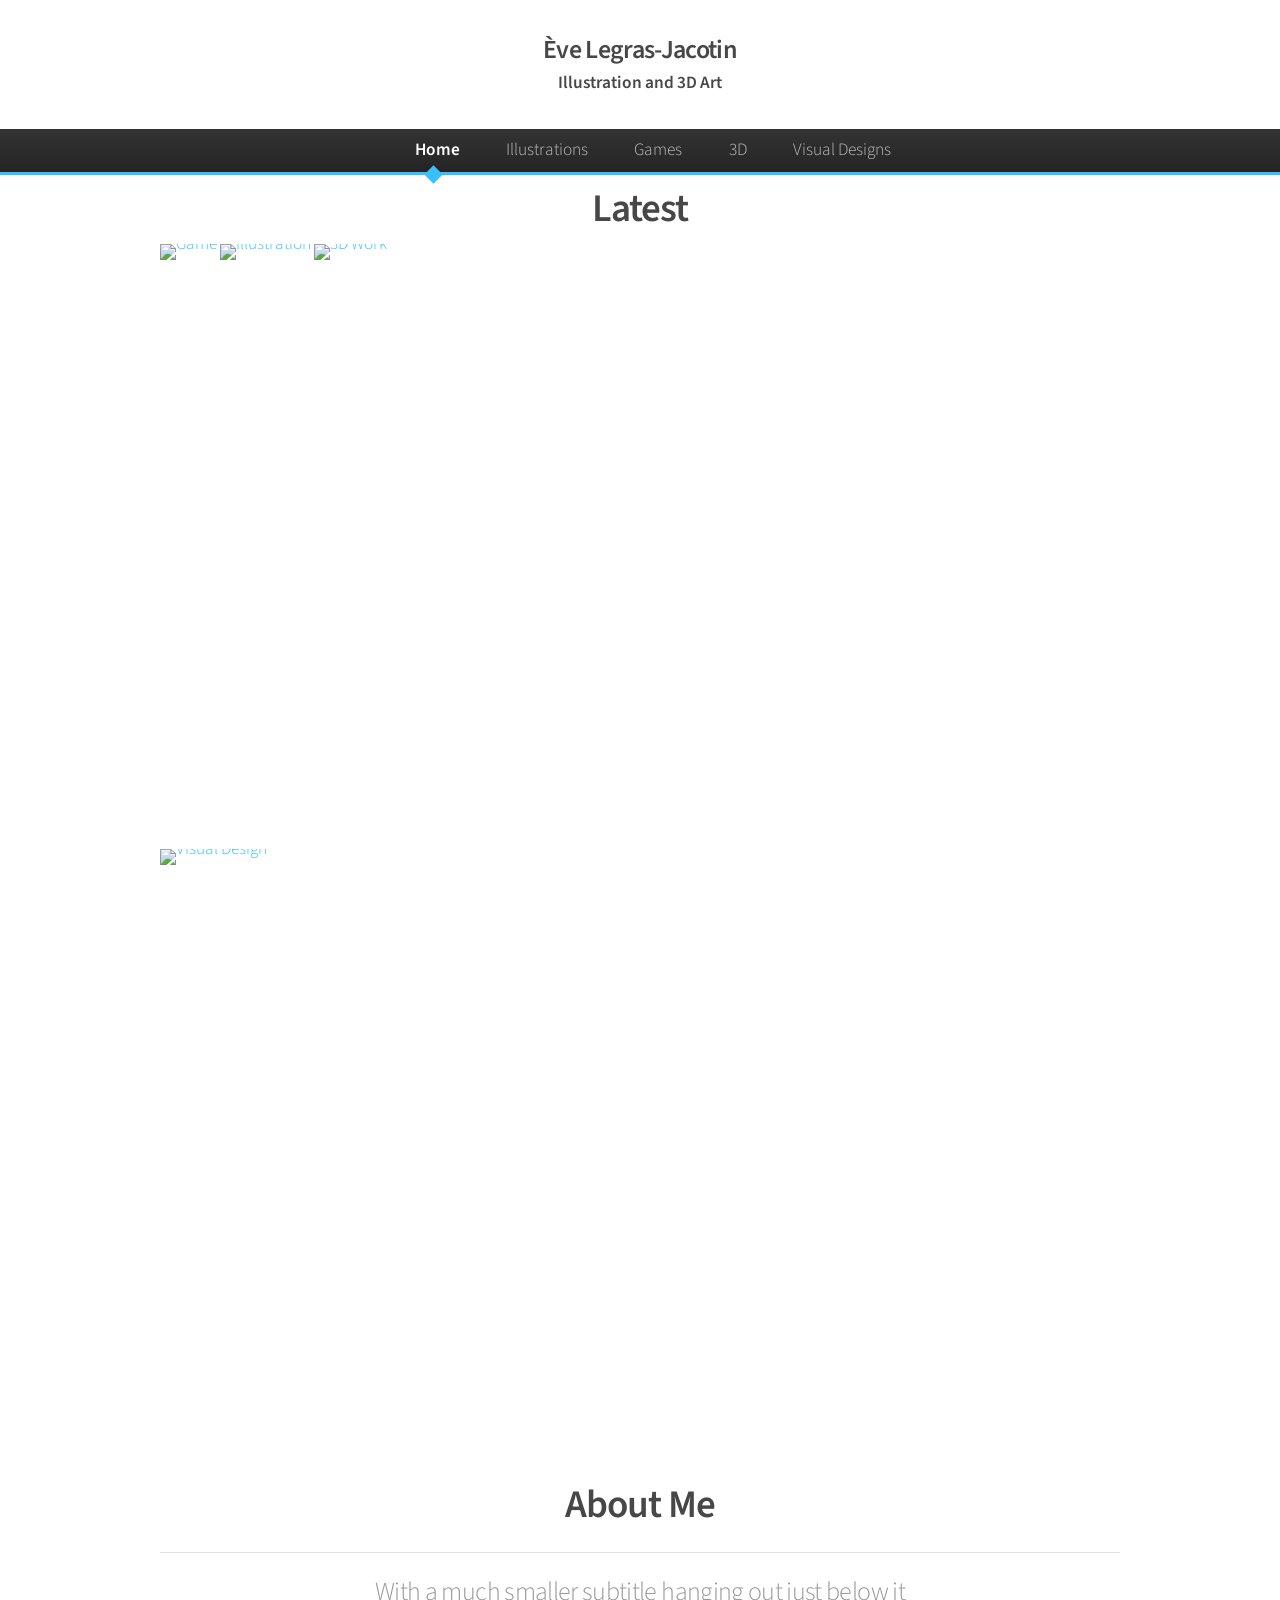
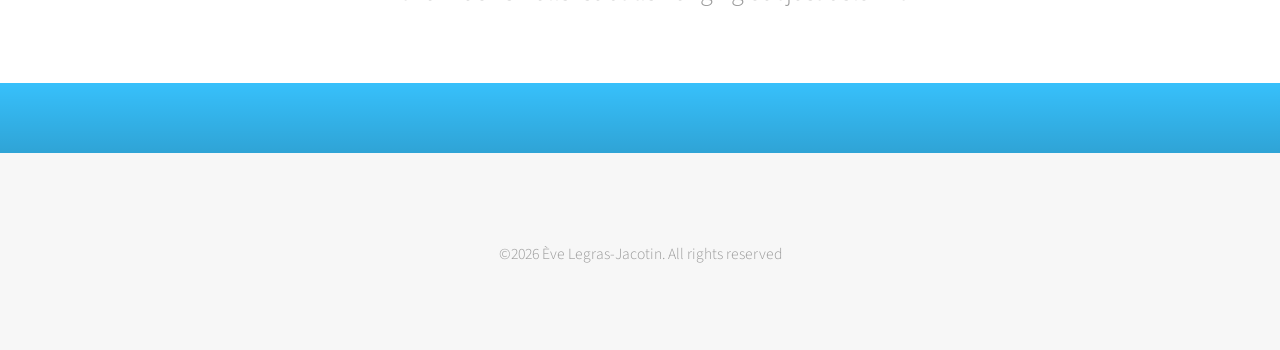
==== commit 135ff414: "Update index.html" ====
--- a/index.html
+++ b/index.html
@@ -61,52 +61,6 @@
 					</div>
 				</section>
 
-			<!-- Posts -->
-				<section class="wrapper style1">
-					<div class="container">
-						<div class="row">
-							<section class="col-6 col-12-narrower">
-								<div class="box post">
-									<a href="#" class="image left"><img src="images/pic01.jpg" alt="" /></a>
-									<div class="inner">
-										<h3>The First Thing</h3>
-										<p>Duis neque nisi, dapibus sed mattis et quis, nibh. Sed et dapibus nisl amet mattis, sed a rutrum accumsan sed. Suspendisse eu.</p>
-									</div>
-								</div>
-							</section>
-							<section class="col-6 col-12-narrower">
-								<div class="box post">
-									<a href="#" class="image left"><img src="images/pic02.jpg" alt="" /></a>
-									<div class="inner">
-										<h3>The Second Thing</h3>
-										<p>Duis neque nisi, dapibus sed mattis et quis, nibh. Sed et dapibus nisl amet mattis, sed a rutrum accumsan sed. Suspendisse eu.</p>
-									</div>
-								</div>
-							</section>
-						</div>
-						<div class="row">
-							<section class="col-6 col-12-narrower">
-								<div class="box post">
-									<a href="#" class="image left"><img src="images/pic03.jpg" alt="" /></a>
-									<div class="inner">
-										<h3>The Third Thing</h3>
-										<p>Duis neque nisi, dapibus sed mattis et quis, nibh. Sed et dapibus nisl amet mattis, sed a rutrum accumsan sed. Suspendisse eu.</p>
-									</div>
-								</div>
-							</section>
-							<section class="col-6 col-12-narrower">
-								<div class="box post">
-									<a href="#" class="image left"><img src="images/pic04.jpg" alt="" /></a>
-									<div class="inner">
-										<h3>The Fourth Thing</h3>
-										<p>Duis neque nisi, dapibus sed mattis et quis, nibh. Sed et dapibus nisl amet mattis, sed a rutrum accumsan sed. Suspendisse eu.</p>
-									</div>
-								</div>
-							</section>
-						</div>
-					</div>
-				</section>
-
 			<!-- CTA -->
 				<section id="cta" class="wrapper style3">
 					<div class="container">
@@ -124,7 +78,7 @@
 
 					<!-- Icons -->
 						<ul class="icons">
-							<li><a href="https://bsky.app/profile/businesscalamity.bsky.social" target="_blank" class="icon brands fa-twitter"><span class="label">Bluesky</span></a></li>
+							<li><a href="https://bsky.app/profile/businesscalamity.bsky.social" target="_blank" class="icon fa-brands fa-bluesky"><span class="label">Bluesky</span></a></li>
 							<li><a href="https://www.linkedin.com/in/%C3%A8ve-legras-jacotin/" target="_blank" class="icon brands fa-linkedin-in"><span class="label">LinkedIn</span></a></li>
 							<li><a href="mailto:EveLegrasJacotin@outlook.com" class="icon fa-solid fa-envelope"><span class="label">Mail</span></a></li>
 						</ul>
@@ -141,6 +95,8 @@
 		</div>
 
 		<!-- Scripts -->
+			<script src="https://kit.fontawesome.com/724bd214e8.js" crossorigin="anonymous"></script>
+		
 			<script src="assets/js/jquery.min.js"></script>
 			<script src="assets/js/jquery.dropotron.min.js"></script>
 			<script src="assets/js/browser.min.js"></script>
--- a/assets/css/main.css
+++ b/assets/css/main.css
@@ -189,21 +189,22 @@
 #gbars {
    line-height:0;
    -webkit-column-count:4; /* split it into 5 columns */
-   -webkit-column-gap:5px; /* give it a 5px gap between columns */
+   -webkit-column-gap:0px; /* give it a 5px gap between columns */
    -moz-column-count:4;
-   -moz-column-gap:5px;
+   -moz-column-gap:0px;
    column-count:4;
-   column-gap:5px;
+   column-gap:0px;
    overflow: hidden;
 }
 
 
 #gbars a {
+	display: inline-block;
 	position: relative;
   margin-bottom:5px;
 	line-height: 0px;
-	width: inherit;
-	height: calc(100% - 10);
+	width: -moz-available;
+	height: clamp(300px, 600px, 600px);
 	border-bottom: 0px;
   vertical-align:top;
 	overflow: hidden;
@@ -212,42 +213,44 @@
 .barAnim {
   width: inherit;
   height: 100px;
-  background-image: linear-gradient(to right, rgba(0,0,0,0), rgba(0,0,0,1));
+  background-image: linear-gradient(to right, rgba(0,0,0,0), rgba(0,0,0,0.5));
   position: absolute;
-	bottom: 10px;
+	bottom: 0px;
 	left: 0px;
   opacity: 0;
 	mix-blend-mode: hard-light;
-		  cursor: pointer;
+	cursor: pointer;
+
 }
 .barAnim h2 {
 	margin: 0 0 0 0;
 		color: white;
 	position: absolute;
 	top: -7%;
-	left: 2%;
+	left: 15%;
 	font-size: clamp(2rem, 2.5vw, 3.5rem);
 	cursor: pointer;
 }
 
 @media  (max-width: 500px) {
 	.barAnim {
-  height: 200px;
-	bottom: 370px;
+		  background-image: linear-gradient(to top right, rgba(0,0,0,0), rgba(0,0,0,0.5));
+  height: 400px;
+	top: 0px;
 	left: 0px;
 
   }
 	.barAnim h2 {
-		bottom: 30%;
-		left: 2%;
+		top: 15%;
+		left: 25%;
 		font-size: 4em;
 		writing-mode: vertical-rl;
-		line-height: 2.5rem ;
+		line-height: 2rem ;
 	}
 }
 
 a:hover .barAnim{
-	  animation-name: myAnimation;
+	animation-name: myAnimation;
   animation-duration: 1s;  
   animation-fill-mode: forwards;
 }
@@ -299,24 +302,46 @@
    }
 }
 
+
 /* Gallery */
-#gallery {
-   line-height:0;
-   -webkit-column-count:5; /* split it into 5 columns */
-   -webkit-column-gap:5px; /* give it a 5px gap between columns */
-   -moz-column-count:5;
-   -moz-column-gap:5px;
-   column-count:5;
-   column-gap:5px;
-
+
+.illu_row {
+	justify-content: center;
+  display: flex;
+  flex-wrap: wrap;
+  padding: 0 4px 8px 4px;
 }
 
-div.gallery {
-	display: flex;
-	flex-wrap: wrap;
-	justify-content: center;
-		
+.illu_column {
+  flex: 25%;
+  max-width: 25%;
+  padding: 0 4px;
 }
+
+.illu_column img {
+  margin-top: 8px;
+  vertical-align: middle;
+  width: 100%;
+}
+
+.illu_column img:hover {
+	  cursor: pointer;
+}
+
+@media screen and (max-width: 800px) {
+  .illu_column {
+    flex: 50%;
+    max-width: 50%;
+  }
+}
+
+@media screen and (max-width: 600px) {
+  .illu_column {
+    flex: 100%;
+    max-width: 100%;
+  }
+}
+
 /*
 .fslightbox-container::before{
 	display: flex;
@@ -328,94 +353,6 @@
   bottom: 0.2vw;
 	  content: " (" attr(alt) ")" !important;
 }
-*/
-#gallery a {
-  margin-bottom:5px;
-	line-height: 0px;
-	height: calc(100% - 10);
-	border-bottom: 0px;
-  vertical-align:top;
-} 
-
-#gallery img {
-	margin: 0 5px 5px 0;
-  width: auto !important;
-  height: calc(22vw - 20px) !important;
-}
-
-#gallery img:hover {
-	  cursor: pointer;
-}
-
-@media screen (max-width: 1200px) {
-   #gallery {
-    -moz-column-count:    4;
-    -webkit-column-count: 4;
-    column-count:         4;
-   }
-}
-
-@media screen (max-width: 1000px) {
-   #gallery {
-    -moz-column-count:    3;
-    -webkit-column-count: 3;
-    column-count:         3;
-   }
-}
-
-@media screen (max-width: 800px) {
-   #gallery {
-    -moz-column-count:    2;
-    -webkit-column-count: 2;
-    column-count:         2;
-   }
-}
-
-@media screen (max-width: 400px) {
-   #gallery {
-    -moz-column-count:    1;
-    -webkit-column-count: 1;
-    column-count:         1;
-   }
-}
-
-/*
-.gallery-container a {
-  max-width: 300px;
-  max-height: auto;
-  padding: 5px;
-  display: inline-block;
-}
-
-.gallery-container img:hover {
-	  border: 1px solid #777;
-}
-
-	div.gallery {
-	  display: flex;
-	  flex-wrap: wrap;
-	  justify-content: center;
-	}
-
-	div.gallery-item {
-	  margin: 5px;
-	  border: 1px solid #ccc;
-	  width: calc(25% - 20px);
-	}
-
-	div.gallery-item:hover {
-	  border: 1px solid #777;
-	}
-
-	div.gallery-item img {
-	  width: 100%;
-	  height: auto;
-	}
-
-	div.gallery-item div.desc {
-	  padding: 15px;
-	  text-align: center;
-	}
 */
 
 /* Container */
@@ -3515,7 +3452,7 @@
 			}
 
 				header.major h2 {
-					font-size: 1.25em;
+					font-size: 2.5em;
 				}
 
 				header.major p {
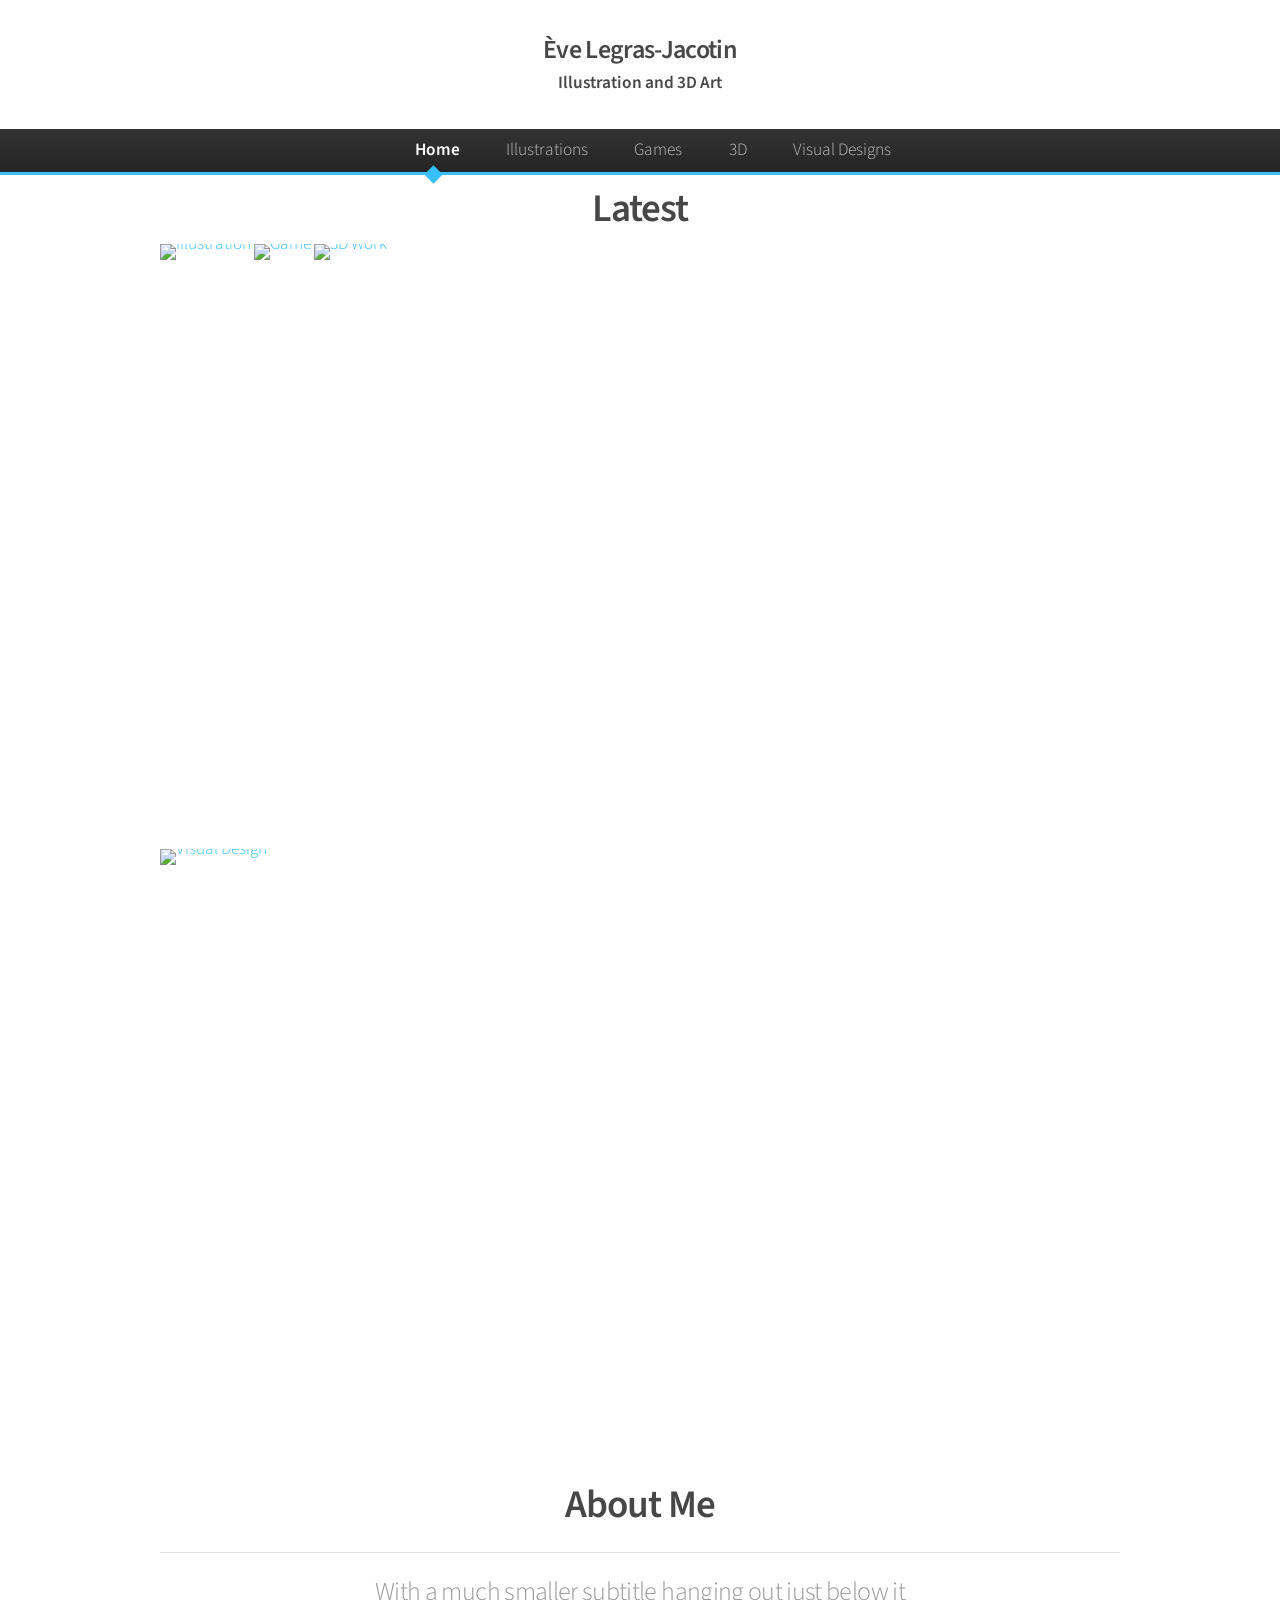
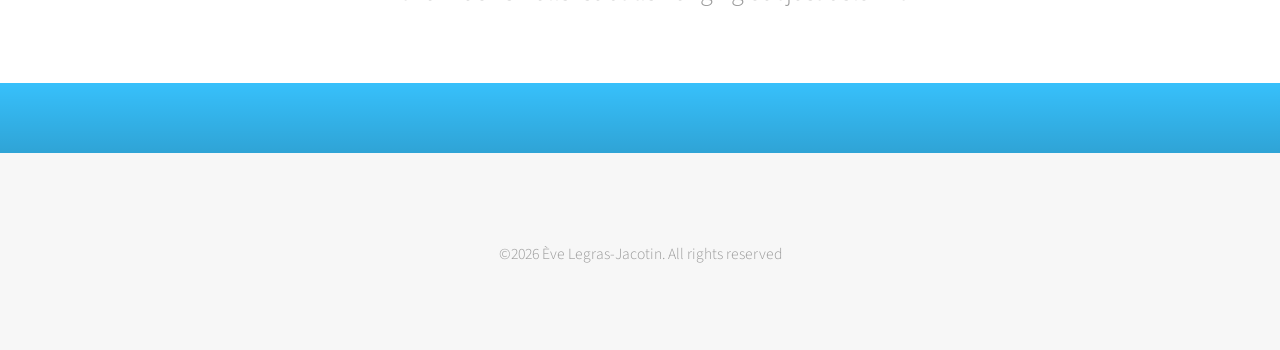
==== commit 85eafa8c: "Update index.html" ====
--- a/index.html
+++ b/index.html
@@ -44,10 +44,10 @@
 						<h2 style="margin: 0 0 0 0;">Latest</h2>
 					</header>
 					<div class="container" id="gbars">
-						<a><img class="img" src="images/PHIllu.png" alt="Game" href="games.html"><div class="barAnim"><h2>Game</h2></div></a>
-						<a><img class="img" src="images/agathacircle.png" alt="Illustration" href="illustrations.html"><div class="barAnim"><h2>Illustration</h2></div></a>
-						<a><img class="img" src="images/PHIllu.png" alt="3D Work" href="3d.html"><div class="barAnim"><h2>3D Work</h2></div></a>
-						<a><img class="img" src="images/PHIllu.png" alt="Visual Design" href="designs.html"><div class="barAnim"><h2>Visual Design</h2></div></a>
+						<a href="illustrations.html"><img class="img" src="images/agathacircle.png" alt="Illustration"><div class="barAnim"><h2>Illustration</h2></div></a>
+						<a href="games.html"><img class="img" src="images/squonk_cover.png" alt="Game"><div class="barAnim"><h2>Game</h2></div></a>
+						<a href="3d.html"><img class="img" src="images/PHIllu.png" alt="3D Work"><div class="barAnim"><h2>3D Work</h2></div></a>
+						<a href="designs.html"><img class="img" src="images/PHIllu.png" alt="Visual Design"><div class="barAnim"><h2>Visual Design</h2></div></a>
 					</div>
 				</section>
 
--- a/assets/css/main.css
+++ b/assets/css/main.css
@@ -215,16 +215,17 @@
   height: 100px;
   background-image: linear-gradient(to right, rgba(0,0,0,0), rgba(0,0,0,0.5));
   position: absolute;
-	bottom: 0px;
-	left: 0px;
+  bottom: 0px;
+  left: 0px;
   opacity: 0;
-	mix-blend-mode: hard-light;
-	cursor: pointer;
+  mix-blend-mode: hard-light;
+  cursor: pointer;
+  text-wrap: nowrap;
 
 }
 .barAnim h2 {
 	margin: 0 0 0 0;
-		color: white;
+	color: white;
 	position: absolute;
 	top: -7%;
 	left: 15%;
@@ -2715,8 +2716,8 @@
 			}
 
 		.box.post .image {
-			width: 30%;
-			margin: 0;
+			width: 50%;
+			margin: 0 30px 0 0;
 		}
 
 /* Header */
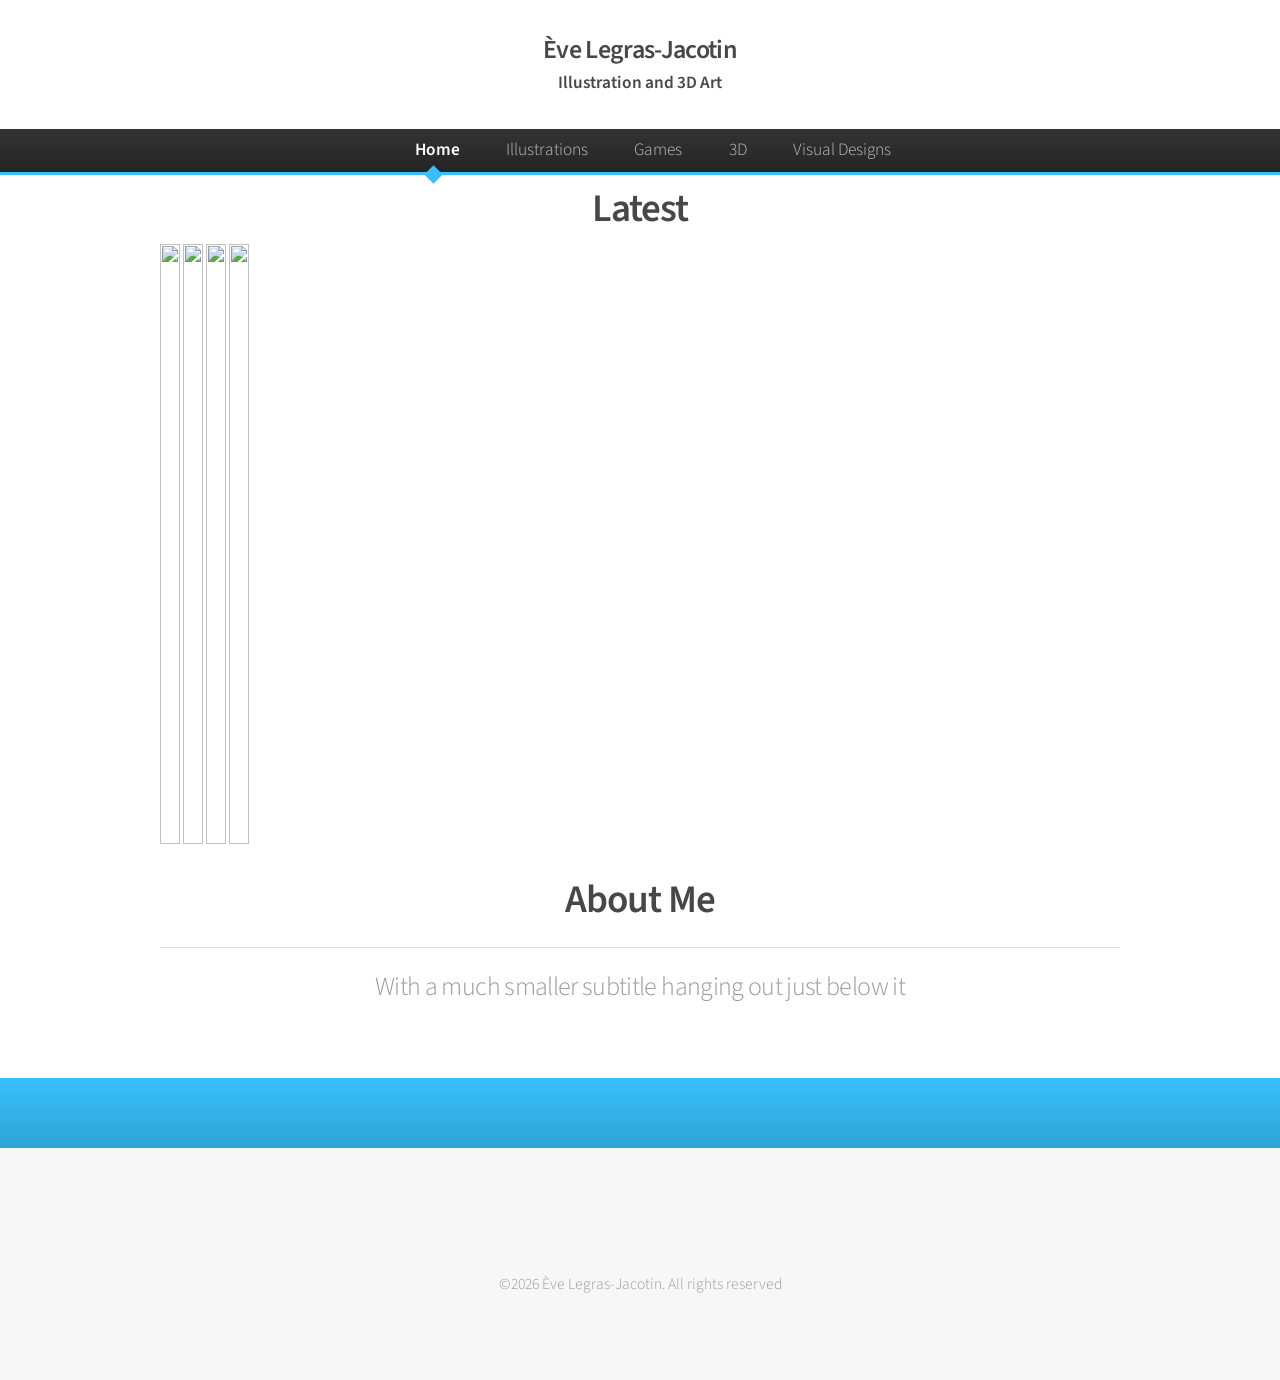
==== commit 54a88295: "Update index.html" ====
--- a/index.html
+++ b/index.html
@@ -44,10 +44,10 @@
 						<h2 style="margin: 0 0 0 0;">Latest</h2>
 					</header>
 					<div class="container" id="gbars">
-						<a href="illustrations.html"><img class="img" src="images/agathacircle.png" alt="Illustration"><div class="barAnim"><h2>Illustration</h2></div></a>
-						<a href="games.html"><img class="img" src="images/squonk_cover.png" alt="Game"><div class="barAnim"><h2>Game</h2></div></a>
-						<a href="3d.html"><img class="img" src="images/PHIllu.png" alt="3D Work"><div class="barAnim"><h2>3D Work</h2></div></a>
-						<a href="designs.html"><img class="img" src="images/PHIllu.png" alt="Visual Design"><div class="barAnim"><h2>Visual Design</h2></div></a>
+						<a href="illustrations.html"><img class="img" src="images/agathacircle.png" style="object-position: 25% 70%;"><div class="barAnim"><h2>Illustration</h2></div></a>
+						<a href="games.html"><img class="img" src="images/squonk_cover.png" style="object-position: 25% 70%;"><div class="barAnim"><h2>Game</h2></div></a>
+						<a href="3d.html"><img class="img" src="images/PHIllu.png" style="object-position: 25% 70%;"><div class="barAnim"><h2>3D Work</h2></div></a>
+						<a href="designs.html"><img class="img" src="images/PHIllu.png" style="object-position: 25% 70%;"><div class="barAnim"><h2>Visual Design</h2></div></a>
 					</div>
 				</section>
 
@@ -78,7 +78,7 @@
 
 					<!-- Icons -->
 						<ul class="icons">
-							<li><a href="https://bsky.app/profile/businesscalamity.bsky.social" target="_blank" class="icon fa-brands fa-bluesky"><span class="label">Bluesky</span></a></li>
+							<li><a href="https://bsky.app/profile/businesscalamity.bsky.social" target="_blank" class="icon brands fa-brands fa-bluesky"><span class="label">Bluesky</span></a></li>
 							<li><a href="https://www.linkedin.com/in/%C3%A8ve-legras-jacotin/" target="_blank" class="icon brands fa-linkedin-in"><span class="label">LinkedIn</span></a></li>
 							<li><a href="mailto:EveLegrasJacotin@outlook.com" class="icon fa-solid fa-envelope"><span class="label">Mail</span></a></li>
 						</ul>
--- a/assets/css/main.css
+++ b/assets/css/main.css
@@ -7,7 +7,13 @@
 	Free for personal and commercial use under the CCA 3.0 license (html5up.net/license)
 
 */
-
+.d-none {
+  display:none
+}
+.d-block {
+  display:block
+}
+		
 html, body, div, span, applet, object,
 iframe, h1, h2, h3, h4, h5, h6, p, blockquote,
 pre, a, abbr, acronym, address, big, cite,
@@ -185,6 +191,14 @@
 	}
 
 
+/* Games 
+
+.vgame {
+	top: 0;
+	left: 0;
+	z-index: -1;
+}
+*/
 /* Gallery bars */
 #gbars {
    line-height:0;
@@ -233,21 +247,11 @@
 	cursor: pointer;
 }
 
-@media  (max-width: 500px) {
-	.barAnim {
-		  background-image: linear-gradient(to top right, rgba(0,0,0,0), rgba(0,0,0,0.5));
-  height: 400px;
-	top: 0px;
-	left: 0px;
-
-  }
-	.barAnim h2 {
-		top: 15%;
-		left: 25%;
-		font-size: 4em;
-		writing-mode: vertical-rl;
-		line-height: 2rem ;
-	}
+#gbars img {
+   width: 100%;
+   height: 100%;
+  margin-bottom:5px; /* to match column gap */
+	 object-fit: cover;
 }
 
 a:hover .barAnim{
@@ -261,14 +265,67 @@
   to {left: 0px; opacity:1;}
 }
 
-#gbars img {
-   width: auto !important;
-   height: clamp(300px, 600px, 600px) !important;
-  margin-bottom:5px; /* to match column gap */
-}
 
 #gbars img:hover {
 	  cursor: pointer;
+}
+
+
+@media  (max-width: 500px) {
+	#gbars {
+		 line-height:0;
+		 -webkit-column-count:1; /* split it into 5 columns */
+		 -webkit-column-gap:0px; /* give it a 5px gap between columns */
+		 -moz-column-count:1;
+		 -moz-column-gap:0px;
+		 column-count:1;
+		 column-gap:0px;
+		 overflow: hidden;
+	}
+	#gbars a {
+	display: inline-block;
+	position: relative;
+  margin-bottom:0px;
+	line-height: 0px;
+	width: -moz-available;
+	height: 50vw;
+	border-bottom: 0px;
+  vertical-align:top;
+	overflow: hidden;
+
+	}
+	#gbars img {
+  height: auto;
+	width: -moz-available;
+  margin-bottom: 0px; /* to match column gap */
+  } 
+	
+	a:hover .barAnim{
+		animation-name: myAnimation;
+		animation-duration: 1s;  
+		animation-fill-mode: forwards;
+	}
+
+	@keyframes myAnimation {
+		from {left: 200px; opacity:0;}
+		to {left: 0px; opacity:1;}
+	}
+	
+		.barAnim {
+		  background-image: linear-gradient(to bottom right, rgba(0,0,0,0), rgba(0,0,0,0.5));
+  height:  -moz-available;
+	top: 0px;
+	left: 0px;
+
+  }
+	
+	.barAnim h2 {
+		top: 20%;
+		left: 10%;
+		font-size: 4em;
+		line-height: 2rem ;
+	}
+	
 }
 
 @media screen (max-width: 1200px) {
@@ -425,6 +482,7 @@
 		flex-wrap: wrap;
 		box-sizing: border-box;
 		align-items: stretch;
+		padding-bottom: 2em;
 	}
 
 		.row > * {
@@ -2689,19 +2747,11 @@
 		text-align: center;
 	}
 
-	.bars img{
-		height: -webkit-fill-available;
-		width: auto;
-		overflow: hidden;
-		margin: 0;
-	}
-
-	.box.post {
 		position: relative;
 		margin: 0 0 2em 0;
 	}
 
-		.box.post:after {
+		.box.post::after {
 			content: '';
 			display: block;
 			clear: both;
@@ -2714,11 +2764,22 @@
 			.box.post .inner > :last-child {
 				margin-bottom: 0;
 			}
-
+		
+			.box.post .inner h3 {
+				margin-bottom: 0.5vw;
+			}
+		
 		.box.post .image {
 			width: 50%;
 			margin: 0 30px 0 0;
 		}
+
+		.image .img:after{
+			content: '';
+			display: block;
+			clear: both;
+		}
+
 
 /* Header */
 
@@ -2920,6 +2981,11 @@
 			background: #fff;
 		}
 		.wrapper.bars {
+			padding: 0 0 0 0;
+			background: #fff;
+		}
+
+		.wrapper.pagetop {
 			padding: 0 0 0 0;
 			background: #fff;
 		}
